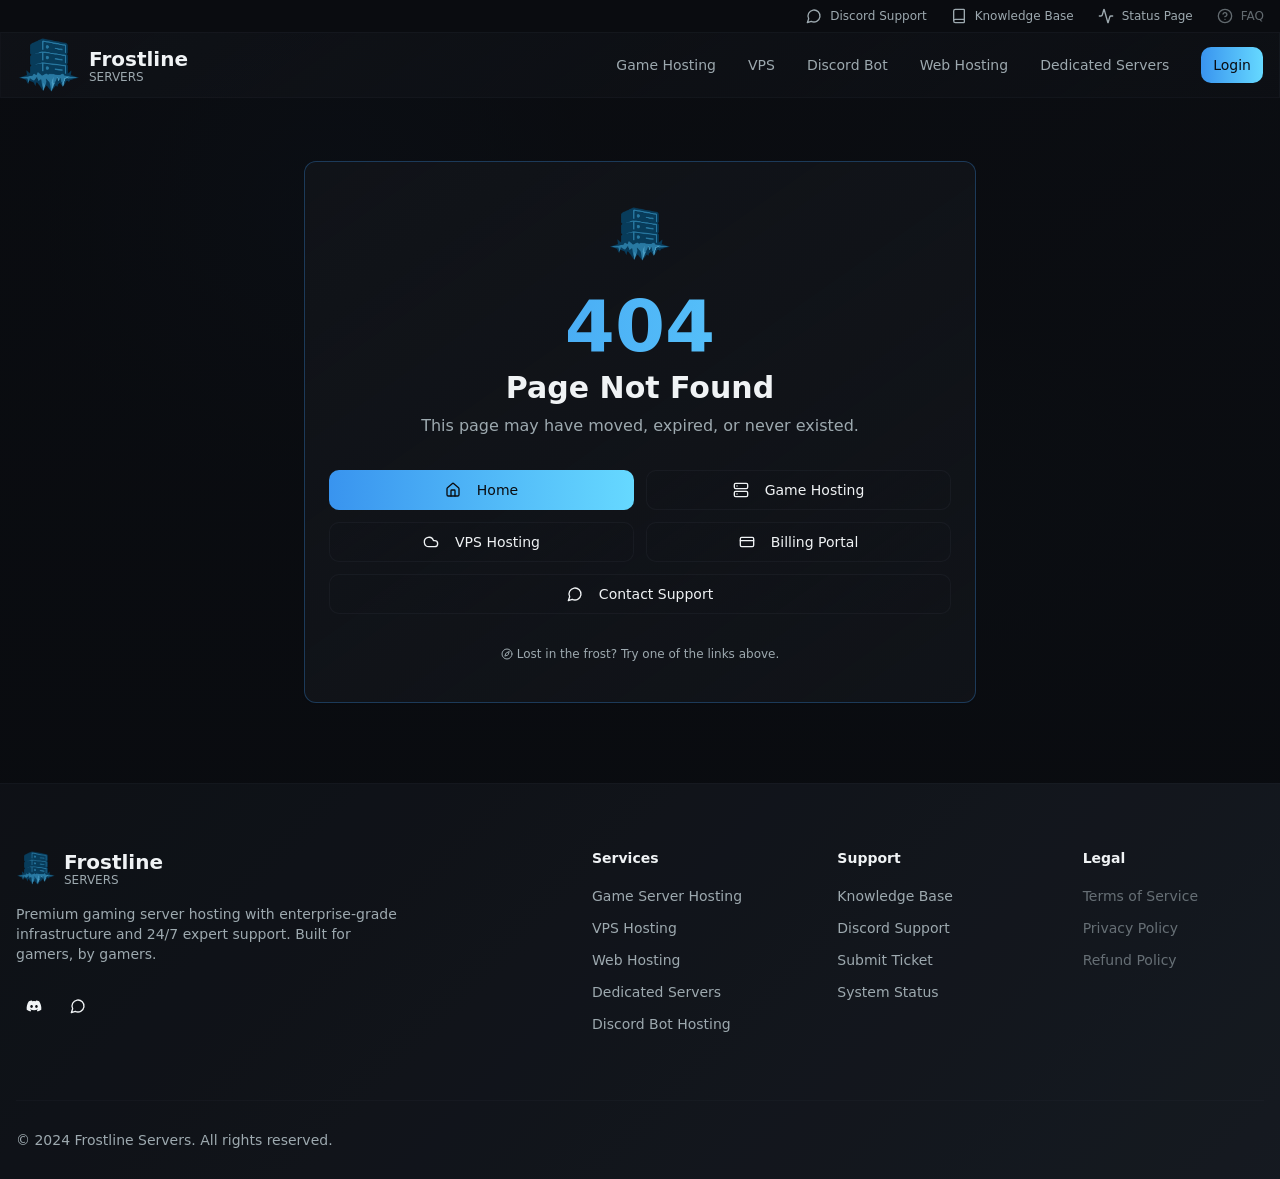
==== coming-soon/index.html @ c83dcc0a "deploy: Frostline-LLC/frostline-servers-dev@13a33208a42d5605c8e2b66c079daeca704dac40" ====
<!DOCTYPE html>
<html lang="en">
  <head>
  <meta charset="UTF-8" />
  <meta name="viewport" content="width=device-width, initial-scale=1.0" />
  <meta name="theme-color" content="#0b1220" />
  <title>Frostline Servers | Premium Game, VPS & Dedicated Hosting</title>
  <meta name="title" content="Frostline Servers | Premium Game, VPS & Dedicated Hosting" />
  <meta name="description" content="Premium Minecraft, VPS, Discord bot, web & dedicated server hosting. Ice-cold performance, DDoS protection, 24/7 uptime. Stay frosty with Frostline Servers." />
  <meta name="keywords" content="minecraft hosting, game server hosting, vps hosting, discord bot hosting, dedicated servers, web hosting, ddos protection, frostline servers" />
  <meta name="author" content="Frostline Servers" />
  <meta name="robots" content="index, follow, max-image-preview:large, max-snippet:-1, max-video-preview:-1" />
  <link rel="canonical" href="https://frostlineservers.tech/coming-soon" />

  <meta property="og:type" content="website" />
  <meta property="og:site_name" content="Frostline Servers" />
  <meta property="og:url" content="https://frostlineservers.tech/coming-soon" />
  <meta property="og:title" content="Frostline Servers | Premium Game, VPS & Dedicated Hosting" />
  <meta property="og:description" content="Premium Minecraft, VPS, Discord bot, web & dedicated server hosting. Ice-cold performance, DDoS protection, 24/7 uptime. Stay frosty with Frostline Servers." />
  <meta property="og:image" content="https://frostlineservers.tech/og-image.png" />
  <meta property="og:image:type" content="image/png" />
  <meta property="og:image:width" content="1200" />
  <meta property="og:image:height" content="630" />
  <meta property="og:locale" content="en_US" />

  <meta name="twitter:card" content="summary_large_image" />
  <meta name="twitter:site" content="@frostlineservers" />
  <meta name="twitter:title" content="Frostline Servers | Premium Game, VPS & Dedicated Hosting" />
  <meta name="twitter:description" content="Premium Minecraft, VPS, Discord bot, web & dedicated server hosting. Ice-cold performance, DDoS protection, 24/7 uptime." />
  <meta name="twitter:image" content="https://frostlineservers.tech/og-image.png" />

  <link rel="preconnect" href="https://fonts.googleapis.com" />
  <link rel="preconnect" href="https://fonts.gstatic.com" crossorigin />

  <script type="application/ld+json">
  {
    "@context": "https://schema.org",
    "@type": "Organization",
    "name": "Frostline Servers",
    "url": "https://frostlineservers.tech/",
    "logo": "https://frostlineservers.tech/og-image.png",
    "description": "Premium Minecraft, VPS, Discord bot, web and dedicated server hosting with DDoS protection and 24/7 uptime.",
    "sameAs": []
  }
  </script>
  <script type="application/ld+json">
  {
    "@context": "https://schema.org",
    "@type": "WebSite",
    "name": "Frostline Servers",
    "url": "https://frostlineservers.tech/",
    "potentialAction": {
      "@type": "SearchAction",
      "target": "https://frostlineservers.tech/?q={search_term_string}",
      "query-input": "required name=search_term_string"
    }
  }
  </script>
    <script type="module" crossorigin src="/assets/index-cB390qyG.js"></script>
    <link rel="stylesheet" crossorigin href="/assets/index-DUWXv3dr.css">
  </head>

  <body>
    <div id="root"></div>
  </body>
</html>
---- assets/index-DUWXv3dr.css ----
*,:before,:after{--tw-border-spacing-x: 0;--tw-border-spacing-y: 0;--tw-translate-x: 0;--tw-translate-y: 0;--tw-rotate: 0;--tw-skew-x: 0;--tw-skew-y: 0;--tw-scale-x: 1;--tw-scale-y: 1;--tw-pan-x: ;--tw-pan-y: ;--tw-pinch-zoom: ;--tw-scroll-snap-strictness: proximity;--tw-gradient-from-position: ;--tw-gradient-via-position: ;--tw-gradient-to-position: ;--tw-ordinal: ;--tw-slashed-zero: ;--tw-numeric-figure: ;--tw-numeric-spacing: ;--tw-numeric-fraction: ;--tw-ring-inset: ;--tw-ring-offset-width: 0px;--tw-ring-offset-color: #fff;--tw-ring-color: rgb(59 130 246 / .5);--tw-ring-offset-shadow: 0 0 #0000;--tw-ring-shadow: 0 0 #0000;--tw-shadow: 0 0 #0000;--tw-shadow-colored: 0 0 #0000;--tw-blur: ;--tw-brightness: ;--tw-contrast: ;--tw-grayscale: ;--tw-hue-rotate: ;--tw-invert: ;--tw-saturate: ;--tw-sepia: ;--tw-drop-shadow: ;--tw-backdrop-blur: ;--tw-backdrop-brightness: ;--tw-backdrop-contrast: ;--tw-backdrop-grayscale: ;--tw-backdrop-hue-rotate: ;--tw-backdrop-invert: ;--tw-backdrop-opacity: ;--tw-backdrop-saturate: ;--tw-backdrop-sepia: ;--tw-contain-size: ;--tw-contain-layout: ;--tw-contain-paint: ;--tw-contain-style: }::backdrop{--tw-border-spacing-x: 0;--tw-border-spacing-y: 0;--tw-translate-x: 0;--tw-translate-y: 0;--tw-rotate: 0;--tw-skew-x: 0;--tw-skew-y: 0;--tw-scale-x: 1;--tw-scale-y: 1;--tw-pan-x: ;--tw-pan-y: ;--tw-pinch-zoom: ;--tw-scroll-snap-strictness: proximity;--tw-gradient-from-position: ;--tw-gradient-via-position: ;--tw-gradient-to-position: ;--tw-ordinal: ;--tw-slashed-zero: ;--tw-numeric-figure: ;--tw-numeric-spacing: ;--tw-numeric-fraction: ;--tw-ring-inset: ;--tw-ring-offset-width: 0px;--tw-ring-offset-color: #fff;--tw-ring-color: rgb(59 130 246 / .5);--tw-ring-offset-shadow: 0 0 #0000;--tw-ring-shadow: 0 0 #0000;--tw-shadow: 0 0 #0000;--tw-shadow-colored: 0 0 #0000;--tw-blur: ;--tw-brightness: ;--tw-contrast: ;--tw-grayscale: ;--tw-hue-rotate: ;--tw-invert: ;--tw-saturate: ;--tw-sepia: ;--tw-drop-shadow: ;--tw-backdrop-blur: ;--tw-backdrop-brightness: ;--tw-backdrop-contrast: ;--tw-backdrop-grayscale: ;--tw-backdrop-hue-rotate: ;--tw-backdrop-invert: ;--tw-backdrop-opacity: ;--tw-backdrop-saturate: ;--tw-backdrop-sepia: ;--tw-contain-size: ;--tw-contain-layout: ;--tw-contain-paint: ;--tw-contain-style: }*,:before,:after{box-sizing:border-box;border-width:0;border-style:solid;border-color:#e5e7eb}:before,:after{--tw-content: ""}html,:host{line-height:1.5;-webkit-text-size-adjust:100%;-moz-tab-size:4;-o-tab-size:4;tab-size:4;font-family:ui-sans-serif,system-ui,sans-serif,"Apple Color Emoji","Segoe UI Emoji",Segoe UI Symbol,"Noto Color Emoji";font-feature-settings:normal;font-variation-settings:normal;-webkit-tap-highlight-color:transparent}body{margin:0;line-height:inherit}hr{height:0;color:inherit;border-top-width:1px}abbr:where([title]){-webkit-text-decoration:underline dotted;text-decoration:underline dotted}h1,h2,h3,h4,h5,h6{font-size:inherit;font-weight:inherit}a{color:inherit;text-decoration:inherit}b,strong{font-weight:bolder}code,kbd,samp,pre{font-family:ui-monospace,SFMono-Regular,Menlo,Monaco,Consolas,Liberation Mono,Courier New,monospace;font-feature-settings:normal;font-variation-settings:normal;font-size:1em}small{font-size:80%}sub,sup{font-size:75%;line-height:0;position:relative;vertical-align:baseline}sub{bottom:-.25em}sup{top:-.5em}table{text-indent:0;border-color:inherit;border-collapse:collapse}button,input,optgroup,select,textarea{font-family:inherit;font-feature-settings:inherit;font-variation-settings:inherit;font-size:100%;font-weight:inherit;line-height:inherit;letter-spacing:inherit;color:inherit;margin:0;padding:0}button,select{text-transform:none}button,input:where([type=button]),input:where([type=reset]),input:where([type=submit]){-webkit-appearance:button;background-color:transparent;background-image:none}:-moz-focusring{outline:auto}:-moz-ui-invalid{box-shadow:none}progress{vertical-align:baseline}::-webkit-inner-spin-button,::-webkit-outer-spin-button{height:auto}[type=search]{-webkit-appearance:textfield;outline-offset:-2px}::-webkit-search-decoration{-webkit-appearance:none}::-webkit-file-upload-button{-webkit-appearance:button;font:inherit}summary{display:list-item}blockquote,dl,dd,h1,h2,h3,h4,h5,h6,hr,figure,p,pre{margin:0}fieldset{margin:0;padding:0}legend{padding:0}ol,ul,menu{list-style:none;margin:0;padding:0}dialog{padding:0}textarea{resize:vertical}input::-moz-placeholder,textarea::-moz-placeholder{opacity:1;color:#9ca3af}input::placeholder,textarea::placeholder{opacity:1;color:#9ca3af}button,[role=button]{cursor:pointer}:disabled{cursor:default}img,svg,video,canvas,audio,iframe,embed,object{display:block;vertical-align:middle}img,video{max-width:100%;height:auto}[hidden]:where(:not([hidden=until-found])){display:none}:root{--background: 220 25% 5%;--foreground: 200 20% 95%;--card: 220 20% 8%;--card-foreground: 200 15% 92%;--popover: 220 20% 8%;--popover-foreground: 200 15% 92%;--primary: 210 85% 58%;--primary-foreground: 220 25% 5%;--secondary: 220 15% 15%;--secondary-foreground: 200 15% 85%;--muted: 220 15% 12%;--muted-foreground: 200 10% 65%;--accent: 195 100% 70%;--accent-foreground: 220 25% 5%;--destructive: 0 75% 60%;--destructive-foreground: 200 15% 95%;--border: 220 15% 20%;--input: 220 15% 18%;--ring: 210 85% 58%;--frost-blue: 210 85% 58%;--frost-light: 195 100% 70%;--ice-white: 200 20% 95%;--deep-frost: 220 25% 5%;--glacier: 215 20% 12%;--gradient-frost: linear-gradient(135deg, hsl(210 85% 58%) 0%, hsl(195 100% 70%) 100%);--gradient-hero: linear-gradient(135deg, hsl(220 25% 5%) 0%, hsl(220 20% 8%) 50%, hsl(215 20% 12%) 100%);--gradient-card: linear-gradient(145deg, hsl(220 20% 8%) 0%, hsl(220 15% 12%) 100%);--shadow-frost: 0 4px 20px hsl(210 85% 58% / .15);--shadow-deep: 0 10px 40px hsl(220 25% 5% / .5);--shadow-glow: 0 0 30px hsl(195 100% 70% / .3);--radius: .75rem;--sidebar-background: 0 0% 98%;--sidebar-foreground: 240 5.3% 26.1%;--sidebar-primary: 240 5.9% 10%;--sidebar-primary-foreground: 0 0% 98%;--sidebar-accent: 240 4.8% 95.9%;--sidebar-accent-foreground: 240 5.9% 10%;--sidebar-border: 220 13% 91%;--sidebar-ring: 217.2 91.2% 59.8%}.light{--background: 200 30% 98%;--foreground: 220 25% 15%;--card: 200 20% 95%;--card-foreground: 220 25% 15%;--popover: 200 20% 95%;--popover-foreground: 220 25% 15%;--primary: 210 85% 58%;--primary-foreground: 200 30% 98%;--secondary: 200 15% 90%;--secondary-foreground: 220 25% 15%;--muted: 200 15% 88%;--muted-foreground: 220 15% 45%;--accent: 195 100% 70%;--accent-foreground: 220 25% 15%;--destructive: 0 75% 60%;--destructive-foreground: 200 30% 98%;--border: 200 15% 85%;--input: 200 15% 88%;--ring: 210 85% 58%;--gradient-frost: linear-gradient(135deg, hsl(210 85% 58%) 0%, hsl(195 100% 70%) 100%);--gradient-hero: linear-gradient(135deg, hsl(200 30% 98%) 0%, hsl(200 20% 95%) 50%, hsl(200 15% 90%) 100%);--gradient-card: linear-gradient(145deg, hsl(200 20% 95%) 0%, hsl(200 15% 88%) 100%);--shadow-frost: 0 4px 20px hsl(210 85% 58% / .15);--shadow-deep: 0 10px 40px hsl(220 25% 5% / .1);--shadow-glow: 0 0 30px hsl(195 100% 70% / .2);--sidebar-background: 240 5.9% 10%;--sidebar-foreground: 240 4.8% 95.9%;--sidebar-primary: 224.3 76.3% 48%;--sidebar-primary-foreground: 0 0% 100%;--sidebar-accent: 240 3.7% 15.9%;--sidebar-accent-foreground: 240 4.8% 95.9%;--sidebar-border: 240 3.7% 15.9%;--sidebar-ring: 217.2 91.2% 59.8%}*{border-color:hsl(var(--border))}body{background-color:hsl(var(--background));font-family:ui-sans-serif,system-ui,sans-serif,"Apple Color Emoji","Segoe UI Emoji",Segoe UI Symbol,"Noto Color Emoji";color:hsl(var(--foreground));-webkit-font-smoothing:antialiased;-moz-osx-font-smoothing:grayscale;background:var(--gradient-hero)}.frost-glow{box-shadow:var(--shadow-glow);transition:all .3s ease}.frost-glow:hover{box-shadow:var(--shadow-frost),var(--shadow-glow);transform:translateY(-1px)}.hero-pattern{background-image:radial-gradient(circle at 25% 25%,hsl(210 85% 58% / .1) 0%,transparent 25%),radial-gradient(circle at 75% 75%,hsl(195 100% 70% / .1) 0%,transparent 25%)}.animated-gradient{background:var(--gradient-frost);background-size:200% 200%;animation:gradientShift 6s ease infinite}@keyframes gradientShift{0%,to{background-position:0% 50%}50%{background-position:100% 50%}}.glass-effect{background:linear-gradient(145deg,hsl(var(--card) / .8),hsl(var(--card) / .4));border:1px solid hsl(var(--border) / .3)}.container{width:100%;margin-right:auto;margin-left:auto;padding-right:2rem;padding-left:2rem}@media (min-width: 1400px){.container{max-width:1400px}}.sr-only{position:absolute;width:1px;height:1px;padding:0;margin:-1px;overflow:hidden;clip:rect(0,0,0,0);white-space:nowrap;border-width:0}.pointer-events-none{pointer-events:none}.pointer-events-auto{pointer-events:auto}.visible{visibility:visible}.invisible{visibility:hidden}.fixed{position:fixed}.absolute{position:absolute}.relative{position:relative}.inset-0{top:0;right:0;bottom:0;left:0}.inset-x-0{left:0;right:0}.inset-y-0{top:0;bottom:0}.-bottom-12{bottom:-3rem}.-left-12{left:-3rem}.-right-12{right:-3rem}.-top-12{top:-3rem}.-top-3{top:-.75rem}.bottom-0{bottom:0}.left-0{left:0}.left-1{left:.25rem}.left-1\/2{left:50%}.left-2{left:.5rem}.left-3{left:.75rem}.left-\[50\%\]{left:50%}.right-0{right:0}.right-1{right:.25rem}.right-2{right:.5rem}.right-3{right:.75rem}.right-4{right:1rem}.top-0{top:0}.top-1\.5{top:.375rem}.top-1\/2{top:50%}.top-2{top:.5rem}.top-3\.5{top:.875rem}.top-4{top:1rem}.top-8{top:2rem}.top-\[1px\]{top:1px}.top-\[50\%\]{top:50%}.top-\[60\%\]{top:60%}.top-full{top:100%}.z-10{z-index:10}.z-20{z-index:20}.z-50{z-index:50}.z-\[100\]{z-index:100}.z-\[1\]{z-index:1}.-mx-1{margin-left:-.25rem;margin-right:-.25rem}.mx-2{margin-left:.5rem;margin-right:.5rem}.mx-3\.5{margin-left:.875rem;margin-right:.875rem}.mx-auto{margin-left:auto;margin-right:auto}.my-0\.5{margin-top:.125rem;margin-bottom:.125rem}.my-1{margin-top:.25rem;margin-bottom:.25rem}.-ml-4{margin-left:-1rem}.-mt-1{margin-top:-.25rem}.-mt-4{margin-top:-1rem}.mb-1{margin-bottom:.25rem}.mb-12{margin-bottom:3rem}.mb-16{margin-bottom:4rem}.mb-2{margin-bottom:.5rem}.mb-4{margin-bottom:1rem}.mb-6{margin-bottom:1.5rem}.mb-8{margin-bottom:2rem}.ml-1{margin-left:.25rem}.ml-2{margin-left:.5rem}.ml-4{margin-left:1rem}.ml-auto{margin-left:auto}.mr-1{margin-right:.25rem}.mr-2{margin-right:.5rem}.mt-0\.5{margin-top:.125rem}.mt-1\.5{margin-top:.375rem}.mt-12{margin-top:3rem}.mt-2{margin-top:.5rem}.mt-20{margin-top:5rem}.mt-24{margin-top:6rem}.mt-4{margin-top:1rem}.mt-6{margin-top:1.5rem}.mt-auto{margin-top:auto}.block{display:block}.inline-block{display:inline-block}.flex{display:flex}.inline-flex{display:inline-flex}.table{display:table}.grid{display:grid}.hidden{display:none}.aspect-square{aspect-ratio:1 / 1}.aspect-video{aspect-ratio:16 / 9}.size-4{width:1rem;height:1rem}.h-1\.5{height:.375rem}.h-10{height:2.5rem}.h-11{height:2.75rem}.h-12{height:3rem}.h-16{height:4rem}.h-2{height:.5rem}.h-2\.5{height:.625rem}.h-3{height:.75rem}.h-3\.5{height:.875rem}.h-4{height:1rem}.h-5{height:1.25rem}.h-6{height:1.5rem}.h-7{height:1.75rem}.h-8{height:2rem}.h-9{height:2.25rem}.h-\[1px\]{height:1px}.h-\[var\(--radix-navigation-menu-viewport-height\)\]{height:var(--radix-navigation-menu-viewport-height)}.h-\[var\(--radix-select-trigger-height\)\]{height:var(--radix-select-trigger-height)}.h-auto{height:auto}.h-full{height:100%}.h-px{height:1px}.h-svh{height:100svh}.max-h-96{max-height:24rem}.max-h-\[300px\]{max-height:300px}.max-h-screen{max-height:100vh}.min-h-0{min-height:0px}.min-h-\[80px\]{min-height:80px}.min-h-screen{min-height:100vh}.min-h-svh{min-height:100svh}.w-0{width:0px}.w-1{width:.25rem}.w-10{width:2.5rem}.w-11{width:2.75rem}.w-12{width:3rem}.w-16{width:4rem}.w-2{width:.5rem}.w-2\.5{width:.625rem}.w-3{width:.75rem}.w-3\.5{width:.875rem}.w-3\/4{width:75%}.w-4{width:1rem}.w-5{width:1.25rem}.w-6{width:1.5rem}.w-64{width:16rem}.w-7{width:1.75rem}.w-72{width:18rem}.w-8{width:2rem}.w-9{width:2.25rem}.w-\[--sidebar-width\]{width:var(--sidebar-width)}.w-\[100px\]{width:100px}.w-\[1px\]{width:1px}.w-\[600px\]{width:600px}.w-auto{width:auto}.w-full{width:100%}.w-max{width:-moz-max-content;width:max-content}.w-px{width:1px}.min-w-0{min-width:0px}.min-w-5{min-width:1.25rem}.min-w-\[12rem\]{min-width:12rem}.min-w-\[8rem\]{min-width:8rem}.min-w-\[var\(--radix-select-trigger-width\)\]{min-width:var(--radix-select-trigger-width)}.max-w-2xl{max-width:42rem}.max-w-3xl{max-width:48rem}.max-w-4xl{max-width:56rem}.max-w-5xl{max-width:64rem}.max-w-6xl{max-width:72rem}.max-w-\[--skeleton-width\]{max-width:var(--skeleton-width)}.max-w-lg{max-width:32rem}.max-w-max{max-width:-moz-max-content;max-width:max-content}.max-w-md{max-width:28rem}.max-w-sm{max-width:24rem}.max-w-xl{max-width:36rem}.flex-1{flex:1 1 0%}.flex-shrink-0,.shrink-0{flex-shrink:0}.grow{flex-grow:1}.grow-0{flex-grow:0}.basis-full{flex-basis:100%}.caption-bottom{caption-side:bottom}.border-collapse{border-collapse:collapse}.-translate-x-1\/2{--tw-translate-x: -50%;transform:translate(var(--tw-translate-x),var(--tw-translate-y)) rotate(var(--tw-rotate)) skew(var(--tw-skew-x)) skewY(var(--tw-skew-y)) scaleX(var(--tw-scale-x)) scaleY(var(--tw-scale-y))}.-translate-x-px{--tw-translate-x: -1px;transform:translate(var(--tw-translate-x),var(--tw-translate-y)) rotate(var(--tw-rotate)) skew(var(--tw-skew-x)) skewY(var(--tw-skew-y)) scaleX(var(--tw-scale-x)) scaleY(var(--tw-scale-y))}.-translate-y-1\/2{--tw-translate-y: -50%;transform:translate(var(--tw-translate-x),var(--tw-translate-y)) rotate(var(--tw-rotate)) skew(var(--tw-skew-x)) skewY(var(--tw-skew-y)) scaleX(var(--tw-scale-x)) scaleY(var(--tw-scale-y))}.translate-x-\[-50\%\]{--tw-translate-x: -50%;transform:translate(var(--tw-translate-x),var(--tw-translate-y)) rotate(var(--tw-rotate)) skew(var(--tw-skew-x)) skewY(var(--tw-skew-y)) scaleX(var(--tw-scale-x)) scaleY(var(--tw-scale-y))}.translate-x-px{--tw-translate-x: 1px;transform:translate(var(--tw-translate-x),var(--tw-translate-y)) rotate(var(--tw-rotate)) skew(var(--tw-skew-x)) skewY(var(--tw-skew-y)) scaleX(var(--tw-scale-x)) scaleY(var(--tw-scale-y))}.translate-y-\[-50\%\]{--tw-translate-y: -50%;transform:translate(var(--tw-translate-x),var(--tw-translate-y)) rotate(var(--tw-rotate)) skew(var(--tw-skew-x)) skewY(var(--tw-skew-y)) scaleX(var(--tw-scale-x)) scaleY(var(--tw-scale-y))}.rotate-45{--tw-rotate: 45deg;transform:translate(var(--tw-translate-x),var(--tw-translate-y)) rotate(var(--tw-rotate)) skew(var(--tw-skew-x)) skewY(var(--tw-skew-y)) scaleX(var(--tw-scale-x)) scaleY(var(--tw-scale-y))}.rotate-90{--tw-rotate: 90deg;transform:translate(var(--tw-translate-x),var(--tw-translate-y)) rotate(var(--tw-rotate)) skew(var(--tw-skew-x)) skewY(var(--tw-skew-y)) scaleX(var(--tw-scale-x)) scaleY(var(--tw-scale-y))}.transform{transform:translate(var(--tw-translate-x),var(--tw-translate-y)) rotate(var(--tw-rotate)) skew(var(--tw-skew-x)) skewY(var(--tw-skew-y)) scaleX(var(--tw-scale-x)) scaleY(var(--tw-scale-y))}@keyframes fade-in{0%{opacity:0;transform:translateY(10px)}to{opacity:1;transform:translateY(0)}}.animate-fade-in{animation:fade-in .5s ease-out}@keyframes pulse{50%{opacity:.5}}.animate-pulse{animation:pulse 2s cubic-bezier(.4,0,.6,1) infinite}@keyframes spin{to{transform:rotate(360deg)}}.animate-spin{animation:spin 1s linear infinite}.cursor-default{cursor:default}.cursor-not-allowed{cursor:not-allowed}.cursor-pointer{cursor:pointer}.touch-none{touch-action:none}.select-none{-webkit-user-select:none;-moz-user-select:none;user-select:none}.list-none{list-style-type:none}.grid-cols-1{grid-template-columns:repeat(1,minmax(0,1fr))}.grid-cols-2{grid-template-columns:repeat(2,minmax(0,1fr))}.flex-row{flex-direction:row}.flex-col{flex-direction:column}.flex-col-reverse{flex-direction:column-reverse}.flex-wrap{flex-wrap:wrap}.items-start{align-items:flex-start}.items-end{align-items:flex-end}.items-center{align-items:center}.items-stretch{align-items:stretch}.justify-end{justify-content:flex-end}.justify-center{justify-content:center}.justify-between{justify-content:space-between}.gap-1{gap:.25rem}.gap-1\.5{gap:.375rem}.gap-16{gap:4rem}.gap-2{gap:.5rem}.gap-3{gap:.75rem}.gap-4{gap:1rem}.gap-6{gap:1.5rem}.gap-8{gap:2rem}.space-x-1>:not([hidden])~:not([hidden]){--tw-space-x-reverse: 0;margin-right:calc(.25rem * var(--tw-space-x-reverse));margin-left:calc(.25rem * calc(1 - var(--tw-space-x-reverse)))}.space-x-2>:not([hidden])~:not([hidden]){--tw-space-x-reverse: 0;margin-right:calc(.5rem * var(--tw-space-x-reverse));margin-left:calc(.5rem * calc(1 - var(--tw-space-x-reverse)))}.space-x-3>:not([hidden])~:not([hidden]){--tw-space-x-reverse: 0;margin-right:calc(.75rem * var(--tw-space-x-reverse));margin-left:calc(.75rem * calc(1 - var(--tw-space-x-reverse)))}.space-x-4>:not([hidden])~:not([hidden]){--tw-space-x-reverse: 0;margin-right:calc(1rem * var(--tw-space-x-reverse));margin-left:calc(1rem * calc(1 - var(--tw-space-x-reverse)))}.space-x-6>:not([hidden])~:not([hidden]){--tw-space-x-reverse: 0;margin-right:calc(1.5rem * var(--tw-space-x-reverse));margin-left:calc(1.5rem * calc(1 - var(--tw-space-x-reverse)))}.space-x-8>:not([hidden])~:not([hidden]){--tw-space-x-reverse: 0;margin-right:calc(2rem * var(--tw-space-x-reverse));margin-left:calc(2rem * calc(1 - var(--tw-space-x-reverse)))}.space-y-1>:not([hidden])~:not([hidden]){--tw-space-y-reverse: 0;margin-top:calc(.25rem * calc(1 - var(--tw-space-y-reverse)));margin-bottom:calc(.25rem * var(--tw-space-y-reverse))}.space-y-1\.5>:not([hidden])~:not([hidden]){--tw-space-y-reverse: 0;margin-top:calc(.375rem * calc(1 - var(--tw-space-y-reverse)));margin-bottom:calc(.375rem * var(--tw-space-y-reverse))}.space-y-2>:not([hidden])~:not([hidden]){--tw-space-y-reverse: 0;margin-top:calc(.5rem * calc(1 - var(--tw-space-y-reverse)));margin-bottom:calc(.5rem * var(--tw-space-y-reverse))}.space-y-3>:not([hidden])~:not([hidden]){--tw-space-y-reverse: 0;margin-top:calc(.75rem * calc(1 - var(--tw-space-y-reverse)));margin-bottom:calc(.75rem * var(--tw-space-y-reverse))}.space-y-4>:not([hidden])~:not([hidden]){--tw-space-y-reverse: 0;margin-top:calc(1rem * calc(1 - var(--tw-space-y-reverse)));margin-bottom:calc(1rem * var(--tw-space-y-reverse))}.space-y-6>:not([hidden])~:not([hidden]){--tw-space-y-reverse: 0;margin-top:calc(1.5rem * calc(1 - var(--tw-space-y-reverse)));margin-bottom:calc(1.5rem * var(--tw-space-y-reverse))}.space-y-8>:not([hidden])~:not([hidden]){--tw-space-y-reverse: 0;margin-top:calc(2rem * calc(1 - var(--tw-space-y-reverse)));margin-bottom:calc(2rem * var(--tw-space-y-reverse))}.overflow-auto{overflow:auto}.overflow-hidden{overflow:hidden}.overflow-y-auto{overflow-y:auto}.overflow-x-hidden{overflow-x:hidden}.whitespace-nowrap{white-space:nowrap}.break-words{overflow-wrap:break-word}.rounded-\[2px\]{border-radius:2px}.rounded-\[inherit\]{border-radius:inherit}.rounded-full{border-radius:9999px}.rounded-lg{border-radius:var(--radius)}.rounded-md{border-radius:calc(var(--radius) - 2px)}.rounded-sm{border-radius:calc(var(--radius) - 4px)}.rounded-xl{border-radius:.75rem}.rounded-t-\[10px\]{border-top-left-radius:10px;border-top-right-radius:10px}.rounded-tl-sm{border-top-left-radius:calc(var(--radius) - 4px)}.border{border-width:1px}.border-0{border-width:0px}.border-2{border-width:2px}.border-\[1\.5px\]{border-width:1.5px}.border-y{border-top-width:1px;border-bottom-width:1px}.border-b{border-bottom-width:1px}.border-l{border-left-width:1px}.border-r{border-right-width:1px}.border-t{border-top-width:1px}.border-dashed{border-style:dashed}.border-\[--color-border\]{border-color:var(--color-border)}.border-border{border-color:hsl(var(--border))}.border-border\/10{border-color:hsl(var(--border) / .1)}.border-border\/20{border-color:hsl(var(--border) / .2)}.border-border\/30{border-color:hsl(var(--border) / .3)}.border-border\/50{border-color:hsl(var(--border) / .5)}.border-destructive{border-color:hsl(var(--destructive))}.border-destructive\/50{border-color:hsl(var(--destructive) / .5)}.border-frost{border-color:hsl(var(--frost-blue))}.border-frost\/30{border-color:hsl(var(--frost-blue) / .3)}.border-input{border-color:hsl(var(--input))}.border-primary{border-color:hsl(var(--primary))}.border-sidebar-border{border-color:hsl(var(--sidebar-border))}.border-transparent{border-color:transparent}.border-l-transparent{border-left-color:transparent}.border-t-transparent{border-top-color:transparent}.bg-\[--color-bg\]{background-color:var(--color-bg)}.bg-accent{background-color:hsl(var(--accent))}.bg-accent\/20{background-color:hsl(var(--accent) / .2)}.bg-background{background-color:hsl(var(--background))}.bg-background\/95{background-color:hsl(var(--background) / .95)}.bg-black\/60{background-color:#0009}.bg-black\/80{background-color:#000c}.bg-border{background-color:hsl(var(--border))}.bg-card{background-color:hsl(var(--card))}.bg-card\/30{background-color:hsl(var(--card) / .3)}.bg-card\/50{background-color:hsl(var(--card) / .5)}.bg-destructive{background-color:hsl(var(--destructive))}.bg-destructive\/10{background-color:hsl(var(--destructive) / .1)}.bg-foreground{background-color:hsl(var(--foreground))}.bg-frost\/5{background-color:hsl(var(--frost-blue) / .05)}.bg-muted{background-color:hsl(var(--muted))}.bg-muted\/50{background-color:hsl(var(--muted) / .5)}.bg-muted\/80{background-color:hsl(var(--muted) / .8)}.bg-popover{background-color:hsl(var(--popover))}.bg-primary{background-color:hsl(var(--primary))}.bg-secondary{background-color:hsl(var(--secondary))}.bg-sidebar{background-color:hsl(var(--sidebar-background))}.bg-sidebar-border{background-color:hsl(var(--sidebar-border))}.bg-transparent{background-color:transparent}.bg-gradient-to-b{background-image:linear-gradient(to bottom,var(--tw-gradient-stops))}.bg-gradient-to-r{background-image:linear-gradient(to right,var(--tw-gradient-stops))}.from-background\/80{--tw-gradient-from: hsl(var(--background) / .8) var(--tw-gradient-from-position);--tw-gradient-to: hsl(var(--background) / 0) var(--tw-gradient-to-position);--tw-gradient-stops: var(--tw-gradient-from), var(--tw-gradient-to)}.from-foreground{--tw-gradient-from: hsl(var(--foreground)) var(--tw-gradient-from-position);--tw-gradient-to: hsl(var(--foreground) / 0) var(--tw-gradient-to-position);--tw-gradient-stops: var(--tw-gradient-from), var(--tw-gradient-to)}.from-frost{--tw-gradient-from: hsl(var(--frost-blue)) var(--tw-gradient-from-position);--tw-gradient-to: hsl(var(--frost-blue) / 0) var(--tw-gradient-to-position);--tw-gradient-stops: var(--tw-gradient-from), var(--tw-gradient-to)}.from-frost\/20{--tw-gradient-from: hsl(var(--frost-blue) / .2) var(--tw-gradient-from-position);--tw-gradient-to: hsl(var(--frost-blue) / 0) var(--tw-gradient-to-position);--tw-gradient-stops: var(--tw-gradient-from), var(--tw-gradient-to)}.via-accent{--tw-gradient-to: hsl(var(--accent) / 0) var(--tw-gradient-to-position);--tw-gradient-stops: var(--tw-gradient-from), hsl(var(--accent)) var(--tw-gradient-via-position), var(--tw-gradient-to)}.to-background{--tw-gradient-to: hsl(var(--background)) var(--tw-gradient-to-position)}.to-frost-light{--tw-gradient-to: hsl(var(--frost-light)) var(--tw-gradient-to-position)}.to-frost-light\/20{--tw-gradient-to: hsl(var(--frost-light) / .2) var(--tw-gradient-to-position)}.bg-clip-text{-webkit-background-clip:text;background-clip:text}.fill-current{fill:currentColor}.object-contain{-o-object-fit:contain;object-fit:contain}.object-cover{-o-object-fit:cover;object-fit:cover}.p-0{padding:0}.p-1{padding:.25rem}.p-2{padding:.5rem}.p-3{padding:.75rem}.p-4{padding:1rem}.p-6{padding:1.5rem}.p-8{padding:2rem}.p-\[1px\]{padding:1px}.px-1{padding-left:.25rem;padding-right:.25rem}.px-2{padding-left:.5rem;padding-right:.5rem}.px-2\.5{padding-left:.625rem;padding-right:.625rem}.px-3{padding-left:.75rem;padding-right:.75rem}.px-4{padding-left:1rem;padding-right:1rem}.px-5{padding-left:1.25rem;padding-right:1.25rem}.px-6{padding-left:1.5rem;padding-right:1.5rem}.px-8{padding-left:2rem;padding-right:2rem}.py-0\.5{padding-top:.125rem;padding-bottom:.125rem}.py-1{padding-top:.25rem;padding-bottom:.25rem}.py-1\.5{padding-top:.375rem;padding-bottom:.375rem}.py-16{padding-top:4rem;padding-bottom:4rem}.py-2{padding-top:.5rem;padding-bottom:.5rem}.py-20{padding-top:5rem;padding-bottom:5rem}.py-3{padding-top:.75rem;padding-bottom:.75rem}.py-4{padding-top:1rem;padding-bottom:1rem}.py-6{padding-top:1.5rem;padding-bottom:1.5rem}.pb-10{padding-bottom:2.5rem}.pb-16{padding-bottom:4rem}.pb-2{padding-bottom:.5rem}.pb-20{padding-bottom:5rem}.pb-3{padding-bottom:.75rem}.pb-4{padding-bottom:1rem}.pb-6{padding-bottom:1.5rem}.pl-10{padding-left:2.5rem}.pl-2\.5{padding-left:.625rem}.pl-4{padding-left:1rem}.pl-8{padding-left:2rem}.pr-2{padding-right:.5rem}.pr-2\.5{padding-right:.625rem}.pr-8{padding-right:2rem}.pt-0{padding-top:0}.pt-1{padding-top:.25rem}.pt-10{padding-top:2.5rem}.pt-16{padding-top:4rem}.pt-2{padding-top:.5rem}.pt-20{padding-top:5rem}.pt-3{padding-top:.75rem}.pt-32{padding-top:8rem}.pt-4{padding-top:1rem}.text-left{text-align:left}.text-center{text-align:center}.text-right{text-align:right}.align-middle{vertical-align:middle}.font-mono{font-family:ui-monospace,SFMono-Regular,Menlo,Monaco,Consolas,Liberation Mono,Courier New,monospace}.text-2xl{font-size:1.5rem;line-height:2rem}.text-3xl{font-size:1.875rem;line-height:2.25rem}.text-4xl{font-size:2.25rem;line-height:2.5rem}.text-7xl{font-size:4.5rem;line-height:1}.text-\[0\.8rem\]{font-size:.8rem}.text-base{font-size:1rem;line-height:1.5rem}.text-lg{font-size:1.125rem;line-height:1.75rem}.text-sm{font-size:.875rem;line-height:1.25rem}.text-xl{font-size:1.25rem;line-height:1.75rem}.text-xs{font-size:.75rem;line-height:1rem}.font-bold{font-weight:700}.font-medium{font-weight:500}.font-normal{font-weight:400}.font-semibold{font-weight:600}.italic{font-style:italic}.tabular-nums{--tw-numeric-spacing: tabular-nums;font-variant-numeric:var(--tw-ordinal) var(--tw-slashed-zero) var(--tw-numeric-figure) var(--tw-numeric-spacing) var(--tw-numeric-fraction)}.leading-none{line-height:1}.leading-relaxed{line-height:1.625}.tracking-tight{letter-spacing:-.025em}.tracking-widest{letter-spacing:.1em}.text-accent{color:hsl(var(--accent))}.text-accent-foreground{color:hsl(var(--accent-foreground))}.text-card-foreground{color:hsl(var(--card-foreground))}.text-current{color:currentColor}.text-destructive{color:hsl(var(--destructive))}.text-destructive-foreground{color:hsl(var(--destructive-foreground))}.text-foreground{color:hsl(var(--foreground))}.text-foreground\/50{color:hsl(var(--foreground) / .5)}.text-frost{color:hsl(var(--frost-blue))}.text-muted-foreground{color:hsl(var(--muted-foreground))}.text-popover-foreground{color:hsl(var(--popover-foreground))}.text-primary{color:hsl(var(--primary))}.text-primary-foreground{color:hsl(var(--primary-foreground))}.text-secondary-foreground{color:hsl(var(--secondary-foreground))}.text-sidebar-foreground{color:hsl(var(--sidebar-foreground))}.text-sidebar-foreground\/70{color:hsl(var(--sidebar-foreground) / .7)}.text-transparent{color:transparent}.underline-offset-4{text-underline-offset:4px}.opacity-0{opacity:0}.opacity-100{opacity:1}.opacity-50{opacity:.5}.opacity-60{opacity:.6}.opacity-70{opacity:.7}.opacity-90{opacity:.9}.shadow-\[0_0_0_1px_hsl\(var\(--sidebar-border\)\)\]{--tw-shadow: 0 0 0 1px hsl(var(--sidebar-border));--tw-shadow-colored: 0 0 0 1px var(--tw-shadow-color);box-shadow:var(--tw-ring-offset-shadow, 0 0 #0000),var(--tw-ring-shadow, 0 0 #0000),var(--tw-shadow)}.shadow-lg{--tw-shadow: 0 10px 15px -3px rgb(0 0 0 / .1), 0 4px 6px -4px rgb(0 0 0 / .1);--tw-shadow-colored: 0 10px 15px -3px var(--tw-shadow-color), 0 4px 6px -4px var(--tw-shadow-color);box-shadow:var(--tw-ring-offset-shadow, 0 0 #0000),var(--tw-ring-shadow, 0 0 #0000),var(--tw-shadow)}.shadow-md{--tw-shadow: 0 4px 6px -1px rgb(0 0 0 / .1), 0 2px 4px -2px rgb(0 0 0 / .1);--tw-shadow-colored: 0 4px 6px -1px var(--tw-shadow-color), 0 2px 4px -2px var(--tw-shadow-color);box-shadow:var(--tw-ring-offset-shadow, 0 0 #0000),var(--tw-ring-shadow, 0 0 #0000),var(--tw-shadow)}.shadow-none{--tw-shadow: 0 0 #0000;--tw-shadow-colored: 0 0 #0000;box-shadow:var(--tw-ring-offset-shadow, 0 0 #0000),var(--tw-ring-shadow, 0 0 #0000),var(--tw-shadow)}.shadow-sm{--tw-shadow: 0 1px 2px 0 rgb(0 0 0 / .05);--tw-shadow-colored: 0 1px 2px 0 var(--tw-shadow-color);box-shadow:var(--tw-ring-offset-shadow, 0 0 #0000),var(--tw-ring-shadow, 0 0 #0000),var(--tw-shadow)}.shadow-xl{--tw-shadow: 0 20px 25px -5px rgb(0 0 0 / .1), 0 8px 10px -6px rgb(0 0 0 / .1);--tw-shadow-colored: 0 20px 25px -5px var(--tw-shadow-color), 0 8px 10px -6px var(--tw-shadow-color);box-shadow:var(--tw-ring-offset-shadow, 0 0 #0000),var(--tw-ring-shadow, 0 0 #0000),var(--tw-shadow)}.shadow-frost{--tw-shadow-color: hsl(var(--frost-blue));--tw-shadow: var(--tw-shadow-colored)}.outline-none{outline:2px solid transparent;outline-offset:2px}.outline{outline-style:solid}.ring-0{--tw-ring-offset-shadow: var(--tw-ring-inset) 0 0 0 var(--tw-ring-offset-width) var(--tw-ring-offset-color);--tw-ring-shadow: var(--tw-ring-inset) 0 0 0 calc(0px + var(--tw-ring-offset-width)) var(--tw-ring-color);box-shadow:var(--tw-ring-offset-shadow),var(--tw-ring-shadow),var(--tw-shadow, 0 0 #0000)}.ring-1{--tw-ring-offset-shadow: var(--tw-ring-inset) 0 0 0 var(--tw-ring-offset-width) var(--tw-ring-offset-color);--tw-ring-shadow: var(--tw-ring-inset) 0 0 0 calc(1px + var(--tw-ring-offset-width)) var(--tw-ring-color);box-shadow:var(--tw-ring-offset-shadow),var(--tw-ring-shadow),var(--tw-shadow, 0 0 #0000)}.ring-2{--tw-ring-offset-shadow: var(--tw-ring-inset) 0 0 0 var(--tw-ring-offset-width) var(--tw-ring-offset-color);--tw-ring-shadow: var(--tw-ring-inset) 0 0 0 calc(2px + var(--tw-ring-offset-width)) var(--tw-ring-color);box-shadow:var(--tw-ring-offset-shadow),var(--tw-ring-shadow),var(--tw-shadow, 0 0 #0000)}.ring-frost\/20{--tw-ring-color: hsl(var(--frost-blue) / .2)}.ring-ring{--tw-ring-color: hsl(var(--ring))}.ring-sidebar-ring{--tw-ring-color: hsl(var(--sidebar-ring))}.ring-offset-background{--tw-ring-offset-color: hsl(var(--background))}.filter{filter:var(--tw-blur) var(--tw-brightness) var(--tw-contrast) var(--tw-grayscale) var(--tw-hue-rotate) var(--tw-invert) var(--tw-saturate) var(--tw-sepia) var(--tw-drop-shadow)}.backdrop-blur-sm{--tw-backdrop-blur: blur(4px);-webkit-backdrop-filter:var(--tw-backdrop-blur) var(--tw-backdrop-brightness) var(--tw-backdrop-contrast) var(--tw-backdrop-grayscale) var(--tw-backdrop-hue-rotate) var(--tw-backdrop-invert) var(--tw-backdrop-opacity) var(--tw-backdrop-saturate) var(--tw-backdrop-sepia);backdrop-filter:var(--tw-backdrop-blur) var(--tw-backdrop-brightness) var(--tw-backdrop-contrast) var(--tw-backdrop-grayscale) var(--tw-backdrop-hue-rotate) var(--tw-backdrop-invert) var(--tw-backdrop-opacity) var(--tw-backdrop-saturate) var(--tw-backdrop-sepia)}.transition{transition-property:color,background-color,border-color,text-decoration-color,fill,stroke,opacity,box-shadow,transform,filter,-webkit-backdrop-filter;transition-property:color,background-color,border-color,text-decoration-color,fill,stroke,opacity,box-shadow,transform,filter,backdrop-filter;transition-property:color,background-color,border-color,text-decoration-color,fill,stroke,opacity,box-shadow,transform,filter,backdrop-filter,-webkit-backdrop-filter;transition-timing-function:cubic-bezier(.4,0,.2,1);transition-duration:.15s}.transition-\[left\,right\,width\]{transition-property:left,right,width;transition-timing-function:cubic-bezier(.4,0,.2,1);transition-duration:.15s}.transition-\[margin\,opa\]{transition-property:margin,opa;transition-timing-function:cubic-bezier(.4,0,.2,1);transition-duration:.15s}.transition-\[width\,height\,padding\]{transition-property:width,height,padding;transition-timing-function:cubic-bezier(.4,0,.2,1);transition-duration:.15s}.transition-\[width\]{transition-property:width;transition-timing-function:cubic-bezier(.4,0,.2,1);transition-duration:.15s}.transition-all{transition-property:all;transition-timing-function:cubic-bezier(.4,0,.2,1);transition-duration:.15s}.transition-colors{transition-property:color,background-color,border-color,text-decoration-color,fill,stroke;transition-timing-function:cubic-bezier(.4,0,.2,1);transition-duration:.15s}.transition-opacity{transition-property:opacity;transition-timing-function:cubic-bezier(.4,0,.2,1);transition-duration:.15s}.transition-shadow{transition-property:box-shadow;transition-timing-function:cubic-bezier(.4,0,.2,1);transition-duration:.15s}.transition-transform{transition-property:transform;transition-timing-function:cubic-bezier(.4,0,.2,1);transition-duration:.15s}.duration-1000{transition-duration:1s}.duration-200{transition-duration:.2s}.duration-300{transition-duration:.3s}.ease-in-out{transition-timing-function:cubic-bezier(.4,0,.2,1)}.ease-linear{transition-timing-function:linear}@keyframes enter{0%{opacity:var(--tw-enter-opacity, 1);transform:translate3d(var(--tw-enter-translate-x, 0),var(--tw-enter-translate-y, 0),0) scale3d(var(--tw-enter-scale, 1),var(--tw-enter-scale, 1),var(--tw-enter-scale, 1)) rotate(var(--tw-enter-rotate, 0))}}@keyframes exit{to{opacity:var(--tw-exit-opacity, 1);transform:translate3d(var(--tw-exit-translate-x, 0),var(--tw-exit-translate-y, 0),0) scale3d(var(--tw-exit-scale, 1),var(--tw-exit-scale, 1),var(--tw-exit-scale, 1)) rotate(var(--tw-exit-rotate, 0))}}.animate-in{animation-name:enter;animation-duration:.15s;--tw-enter-opacity: initial;--tw-enter-scale: initial;--tw-enter-rotate: initial;--tw-enter-translate-x: initial;--tw-enter-translate-y: initial}.fade-in-0{--tw-enter-opacity: 0}.fade-in-80{--tw-enter-opacity: .8}.zoom-in-95{--tw-enter-scale: .95}.duration-1000{animation-duration:1s}.duration-200{animation-duration:.2s}.duration-300{animation-duration:.3s}.ease-in-out{animation-timing-function:cubic-bezier(.4,0,.2,1)}.ease-linear{animation-timing-function:linear}.running{animation-play-state:running}.file\:border-0::file-selector-button{border-width:0px}.file\:bg-transparent::file-selector-button{background-color:transparent}.file\:text-sm::file-selector-button{font-size:.875rem;line-height:1.25rem}.file\:font-medium::file-selector-button{font-weight:500}.file\:text-foreground::file-selector-button{color:hsl(var(--foreground))}.placeholder\:text-muted-foreground::-moz-placeholder{color:hsl(var(--muted-foreground))}.placeholder\:text-muted-foreground::placeholder{color:hsl(var(--muted-foreground))}.after\:absolute:after{content:var(--tw-content);position:absolute}.after\:-inset-2:after{content:var(--tw-content);top:-.5rem;right:-.5rem;bottom:-.5rem;left:-.5rem}.after\:inset-y-0:after{content:var(--tw-content);top:0;bottom:0}.after\:left-1\/2:after{content:var(--tw-content);left:50%}.after\:w-1:after{content:var(--tw-content);width:.25rem}.after\:w-\[2px\]:after{content:var(--tw-content);width:2px}.after\:-translate-x-1\/2:after{content:var(--tw-content);--tw-translate-x: -50%;transform:translate(var(--tw-translate-x),var(--tw-translate-y)) rotate(var(--tw-rotate)) skew(var(--tw-skew-x)) skewY(var(--tw-skew-y)) scaleX(var(--tw-scale-x)) scaleY(var(--tw-scale-y))}.first\:rounded-l-md:first-child{border-top-left-radius:calc(var(--radius) - 2px);border-bottom-left-radius:calc(var(--radius) - 2px)}.first\:border-l:first-child{border-left-width:1px}.last\:rounded-r-md:last-child{border-top-right-radius:calc(var(--radius) - 2px);border-bottom-right-radius:calc(var(--radius) - 2px)}.focus-within\:relative:focus-within{position:relative}.focus-within\:z-20:focus-within{z-index:20}.hover\:scale-105:hover{--tw-scale-x: 1.05;--tw-scale-y: 1.05;transform:translate(var(--tw-translate-x),var(--tw-translate-y)) rotate(var(--tw-rotate)) skew(var(--tw-skew-x)) skewY(var(--tw-skew-y)) scaleX(var(--tw-scale-x)) scaleY(var(--tw-scale-y))}.hover\:border:hover{border-width:1px}.hover\:border-frost\/20:hover{border-color:hsl(var(--frost-blue) / .2)}.hover\:border-frost\/50:hover{border-color:hsl(var(--frost-blue) / .5)}.hover\:border-primary:hover{border-color:hsl(var(--primary))}.hover\:bg-accent:hover{background-color:hsl(var(--accent))}.hover\:bg-card\/60:hover{background-color:hsl(var(--card) / .6)}.hover\:bg-destructive\/80:hover{background-color:hsl(var(--destructive) / .8)}.hover\:bg-destructive\/90:hover{background-color:hsl(var(--destructive) / .9)}.hover\:bg-frost\/10:hover{background-color:hsl(var(--frost-blue) / .1)}.hover\:bg-muted:hover{background-color:hsl(var(--muted))}.hover\:bg-muted\/50:hover{background-color:hsl(var(--muted) / .5)}.hover\:bg-primary:hover{background-color:hsl(var(--primary))}.hover\:bg-primary\/80:hover{background-color:hsl(var(--primary) / .8)}.hover\:bg-primary\/90:hover{background-color:hsl(var(--primary) / .9)}.hover\:bg-secondary:hover{background-color:hsl(var(--secondary))}.hover\:bg-secondary\/80:hover{background-color:hsl(var(--secondary) / .8)}.hover\:bg-sidebar-accent:hover{background-color:hsl(var(--sidebar-accent))}.hover\:text-accent-foreground:hover{color:hsl(var(--accent-foreground))}.hover\:text-foreground:hover{color:hsl(var(--foreground))}.hover\:text-frost:hover{color:hsl(var(--frost-blue))}.hover\:text-muted-foreground:hover{color:hsl(var(--muted-foreground))}.hover\:text-primary-foreground:hover{color:hsl(var(--primary-foreground))}.hover\:text-sidebar-accent-foreground:hover{color:hsl(var(--sidebar-accent-foreground))}.hover\:underline:hover{text-decoration-line:underline}.hover\:opacity-100:hover{opacity:1}.hover\:opacity-80:hover{opacity:.8}.hover\:shadow-\[0_0_0_1px_hsl\(var\(--sidebar-accent\)\)\]:hover{--tw-shadow: 0 0 0 1px hsl(var(--sidebar-accent));--tw-shadow-colored: 0 0 0 1px var(--tw-shadow-color);box-shadow:var(--tw-ring-offset-shadow, 0 0 #0000),var(--tw-ring-shadow, 0 0 #0000),var(--tw-shadow)}.hover\:shadow-lg:hover{--tw-shadow: 0 10px 15px -3px rgb(0 0 0 / .1), 0 4px 6px -4px rgb(0 0 0 / .1);--tw-shadow-colored: 0 10px 15px -3px var(--tw-shadow-color), 0 4px 6px -4px var(--tw-shadow-color);box-shadow:var(--tw-ring-offset-shadow, 0 0 #0000),var(--tw-ring-shadow, 0 0 #0000),var(--tw-shadow)}.hover\:after\:bg-sidebar-border:hover:after{content:var(--tw-content);background-color:hsl(var(--sidebar-border))}.focus\:bg-accent:focus{background-color:hsl(var(--accent))}.focus\:bg-primary:focus{background-color:hsl(var(--primary))}.focus\:text-accent-foreground:focus{color:hsl(var(--accent-foreground))}.focus\:text-primary-foreground:focus{color:hsl(var(--primary-foreground))}.focus\:opacity-100:focus{opacity:1}.focus\:outline-none:focus{outline:2px solid transparent;outline-offset:2px}.focus\:ring-2:focus{--tw-ring-offset-shadow: var(--tw-ring-inset) 0 0 0 var(--tw-ring-offset-width) var(--tw-ring-offset-color);--tw-ring-shadow: var(--tw-ring-inset) 0 0 0 calc(2px + var(--tw-ring-offset-width)) var(--tw-ring-color);box-shadow:var(--tw-ring-offset-shadow),var(--tw-ring-shadow),var(--tw-shadow, 0 0 #0000)}.focus\:ring-ring:focus{--tw-ring-color: hsl(var(--ring))}.focus\:ring-offset-2:focus{--tw-ring-offset-width: 2px}.focus-visible\:outline-none:focus-visible{outline:2px solid transparent;outline-offset:2px}.focus-visible\:ring-1:focus-visible{--tw-ring-offset-shadow: var(--tw-ring-inset) 0 0 0 var(--tw-ring-offset-width) var(--tw-ring-offset-color);--tw-ring-shadow: var(--tw-ring-inset) 0 0 0 calc(1px + var(--tw-ring-offset-width)) var(--tw-ring-color);box-shadow:var(--tw-ring-offset-shadow),var(--tw-ring-shadow),var(--tw-shadow, 0 0 #0000)}.focus-visible\:ring-2:focus-visible{--tw-ring-offset-shadow: var(--tw-ring-inset) 0 0 0 var(--tw-ring-offset-width) var(--tw-ring-offset-color);--tw-ring-shadow: var(--tw-ring-inset) 0 0 0 calc(2px + var(--tw-ring-offset-width)) var(--tw-ring-color);box-shadow:var(--tw-ring-offset-shadow),var(--tw-ring-shadow),var(--tw-shadow, 0 0 #0000)}.focus-visible\:ring-ring:focus-visible{--tw-ring-color: hsl(var(--ring))}.focus-visible\:ring-sidebar-ring:focus-visible{--tw-ring-color: hsl(var(--sidebar-ring))}.focus-visible\:ring-offset-1:focus-visible{--tw-ring-offset-width: 1px}.focus-visible\:ring-offset-2:focus-visible{--tw-ring-offset-width: 2px}.focus-visible\:ring-offset-background:focus-visible{--tw-ring-offset-color: hsl(var(--background))}.active\:bg-sidebar-accent:active{background-color:hsl(var(--sidebar-accent))}.active\:text-sidebar-accent-foreground:active{color:hsl(var(--sidebar-accent-foreground))}.disabled\:pointer-events-none:disabled{pointer-events:none}.disabled\:cursor-not-allowed:disabled{cursor:not-allowed}.disabled\:opacity-50:disabled{opacity:.5}.group\/menu-item:focus-within .group-focus-within\/menu-item\:opacity-100{opacity:1}.group:hover .group-hover\:scale-110{--tw-scale-x: 1.1;--tw-scale-y: 1.1;transform:translate(var(--tw-translate-x),var(--tw-translate-y)) rotate(var(--tw-rotate)) skew(var(--tw-skew-x)) skewY(var(--tw-skew-y)) scaleX(var(--tw-scale-x)) scaleY(var(--tw-scale-y))}.group:hover .group-hover\:from-frost\/30{--tw-gradient-from: hsl(var(--frost-blue) / .3) var(--tw-gradient-from-position);--tw-gradient-to: hsl(var(--frost-blue) / 0) var(--tw-gradient-to-position);--tw-gradient-stops: var(--tw-gradient-from), var(--tw-gradient-to)}.group:hover .group-hover\:to-frost-light\/30{--tw-gradient-to: hsl(var(--frost-light) / .3) var(--tw-gradient-to-position)}.group:hover .group-hover\:text-frost{color:hsl(var(--frost-blue))}.group:hover .group-hover\:text-muted-foreground{color:hsl(var(--muted-foreground))}.group\/menu-item:hover .group-hover\/menu-item\:opacity-100,.group:hover .group-hover\:opacity-100{opacity:1}.group.destructive .group-\[\.destructive\]\:border-muted\/40{border-color:hsl(var(--muted) / .4)}.group.toaster .group-\[\.toaster\]\:border-border{border-color:hsl(var(--border))}.group.toast .group-\[\.toast\]\:bg-muted{background-color:hsl(var(--muted))}.group.toast .group-\[\.toast\]\:bg-primary{background-color:hsl(var(--primary))}.group.toaster .group-\[\.toaster\]\:bg-background{background-color:hsl(var(--background))}.group.destructive .group-\[\.destructive\]\:text-red-300{--tw-text-opacity: 1;color:rgb(252 165 165 / var(--tw-text-opacity, 1))}.group.toast .group-\[\.toast\]\:text-muted-foreground{color:hsl(var(--muted-foreground))}.group.toast .group-\[\.toast\]\:text-primary-foreground{color:hsl(var(--primary-foreground))}.group.toaster .group-\[\.toaster\]\:text-foreground{color:hsl(var(--foreground))}.group.toaster .group-\[\.toaster\]\:shadow-lg{--tw-shadow: 0 10px 15px -3px rgb(0 0 0 / .1), 0 4px 6px -4px rgb(0 0 0 / .1);--tw-shadow-colored: 0 10px 15px -3px var(--tw-shadow-color), 0 4px 6px -4px var(--tw-shadow-color);box-shadow:var(--tw-ring-offset-shadow, 0 0 #0000),var(--tw-ring-shadow, 0 0 #0000),var(--tw-shadow)}.group.destructive .group-\[\.destructive\]\:hover\:border-destructive\/30:hover{border-color:hsl(var(--destructive) / .3)}.group.destructive .group-\[\.destructive\]\:hover\:bg-destructive:hover{background-color:hsl(var(--destructive))}.group.destructive .group-\[\.destructive\]\:hover\:text-destructive-foreground:hover{color:hsl(var(--destructive-foreground))}.group.destructive .group-\[\.destructive\]\:hover\:text-red-50:hover{--tw-text-opacity: 1;color:rgb(254 242 242 / var(--tw-text-opacity, 1))}.group.destructive .group-\[\.destructive\]\:focus\:ring-destructive:focus{--tw-ring-color: hsl(var(--destructive))}.group.destructive .group-\[\.destructive\]\:focus\:ring-red-400:focus{--tw-ring-opacity: 1;--tw-ring-color: rgb(248 113 113 / var(--tw-ring-opacity, 1))}.group.destructive .group-\[\.destructive\]\:focus\:ring-offset-red-600:focus{--tw-ring-offset-color: #dc2626}.peer:checked~.peer-checked\:border-primary{border-color:hsl(var(--primary))}.peer:checked~.peer-checked\:bg-accent\/20{background-color:hsl(var(--accent) / .2)}.peer\/menu-button:hover~.peer-hover\/menu-button\:text-sidebar-accent-foreground{color:hsl(var(--sidebar-accent-foreground))}.peer:disabled~.peer-disabled\:cursor-not-allowed{cursor:not-allowed}.peer:disabled~.peer-disabled\:opacity-70{opacity:.7}.has-\[\[data-variant\=inset\]\]\:bg-sidebar:has([data-variant=inset]){background-color:hsl(var(--sidebar-background))}.has-\[\:disabled\]\:opacity-50:has(:disabled){opacity:.5}.group\/menu-item:has([data-sidebar=menu-action]) .group-has-\[\[data-sidebar\=menu-action\]\]\/menu-item\:pr-8{padding-right:2rem}.aria-disabled\:pointer-events-none[aria-disabled=true]{pointer-events:none}.aria-disabled\:opacity-50[aria-disabled=true]{opacity:.5}.aria-selected\:bg-accent[aria-selected=true]{background-color:hsl(var(--accent))}.aria-selected\:bg-accent\/50[aria-selected=true]{background-color:hsl(var(--accent) / .5)}.aria-selected\:text-accent-foreground[aria-selected=true]{color:hsl(var(--accent-foreground))}.aria-selected\:text-muted-foreground[aria-selected=true]{color:hsl(var(--muted-foreground))}.aria-selected\:opacity-100[aria-selected=true]{opacity:1}.aria-selected\:opacity-30[aria-selected=true]{opacity:.3}.data-\[disabled\=true\]\:pointer-events-none[data-disabled=true],.data-\[disabled\]\:pointer-events-none[data-disabled]{pointer-events:none}.data-\[panel-group-direction\=vertical\]\:h-px[data-panel-group-direction=vertical]{height:1px}.data-\[panel-group-direction\=vertical\]\:w-full[data-panel-group-direction=vertical]{width:100%}.data-\[side\=bottom\]\:translate-y-1[data-side=bottom]{--tw-translate-y: .25rem;transform:translate(var(--tw-translate-x),var(--tw-translate-y)) rotate(var(--tw-rotate)) skew(var(--tw-skew-x)) skewY(var(--tw-skew-y)) scaleX(var(--tw-scale-x)) scaleY(var(--tw-scale-y))}.data-\[side\=left\]\:-translate-x-1[data-side=left]{--tw-translate-x: -.25rem;transform:translate(var(--tw-translate-x),var(--tw-translate-y)) rotate(var(--tw-rotate)) skew(var(--tw-skew-x)) skewY(var(--tw-skew-y)) scaleX(var(--tw-scale-x)) scaleY(var(--tw-scale-y))}.data-\[side\=right\]\:translate-x-1[data-side=right]{--tw-translate-x: .25rem;transform:translate(var(--tw-translate-x),var(--tw-translate-y)) rotate(var(--tw-rotate)) skew(var(--tw-skew-x)) skewY(var(--tw-skew-y)) scaleX(var(--tw-scale-x)) scaleY(var(--tw-scale-y))}.data-\[side\=top\]\:-translate-y-1[data-side=top]{--tw-translate-y: -.25rem;transform:translate(var(--tw-translate-x),var(--tw-translate-y)) rotate(var(--tw-rotate)) skew(var(--tw-skew-x)) skewY(var(--tw-skew-y)) scaleX(var(--tw-scale-x)) scaleY(var(--tw-scale-y))}.data-\[state\=checked\]\:translate-x-5[data-state=checked]{--tw-translate-x: 1.25rem;transform:translate(var(--tw-translate-x),var(--tw-translate-y)) rotate(var(--tw-rotate)) skew(var(--tw-skew-x)) skewY(var(--tw-skew-y)) scaleX(var(--tw-scale-x)) scaleY(var(--tw-scale-y))}.data-\[state\=unchecked\]\:translate-x-0[data-state=unchecked],.data-\[swipe\=cancel\]\:translate-x-0[data-swipe=cancel]{--tw-translate-x: 0px;transform:translate(var(--tw-translate-x),var(--tw-translate-y)) rotate(var(--tw-rotate)) skew(var(--tw-skew-x)) skewY(var(--tw-skew-y)) scaleX(var(--tw-scale-x)) scaleY(var(--tw-scale-y))}.data-\[swipe\=end\]\:translate-x-\[var\(--radix-toast-swipe-end-x\)\][data-swipe=end]{--tw-translate-x: var(--radix-toast-swipe-end-x);transform:translate(var(--tw-translate-x),var(--tw-translate-y)) rotate(var(--tw-rotate)) skew(var(--tw-skew-x)) skewY(var(--tw-skew-y)) scaleX(var(--tw-scale-x)) scaleY(var(--tw-scale-y))}.data-\[swipe\=move\]\:translate-x-\[var\(--radix-toast-swipe-move-x\)\][data-swipe=move]{--tw-translate-x: var(--radix-toast-swipe-move-x);transform:translate(var(--tw-translate-x),var(--tw-translate-y)) rotate(var(--tw-rotate)) skew(var(--tw-skew-x)) skewY(var(--tw-skew-y)) scaleX(var(--tw-scale-x)) scaleY(var(--tw-scale-y))}@keyframes accordion-up{0%{height:var(--radix-accordion-content-height)}to{height:0}}.data-\[state\=closed\]\:animate-accordion-up[data-state=closed]{animation:accordion-up .2s ease-out}@keyframes accordion-down{0%{height:0}to{height:var(--radix-accordion-content-height)}}.data-\[state\=open\]\:animate-accordion-down[data-state=open]{animation:accordion-down .2s ease-out}.data-\[panel-group-direction\=vertical\]\:flex-col[data-panel-group-direction=vertical]{flex-direction:column}.data-\[active\=true\]\:bg-sidebar-accent[data-active=true]{background-color:hsl(var(--sidebar-accent))}.data-\[active\]\:bg-accent\/50[data-active]{background-color:hsl(var(--accent) / .5)}.data-\[selected\=\'true\'\]\:bg-accent[data-selected=true]{background-color:hsl(var(--accent))}.data-\[state\=active\]\:bg-background[data-state=active]{background-color:hsl(var(--background))}.data-\[state\=checked\]\:bg-primary[data-state=checked]{background-color:hsl(var(--primary))}.data-\[state\=on\]\:bg-accent[data-state=on],.data-\[state\=open\]\:bg-accent[data-state=open]{background-color:hsl(var(--accent))}.data-\[state\=open\]\:bg-accent\/50[data-state=open]{background-color:hsl(var(--accent) / .5)}.data-\[state\=open\]\:bg-secondary[data-state=open]{background-color:hsl(var(--secondary))}.data-\[state\=selected\]\:bg-muted[data-state=selected]{background-color:hsl(var(--muted))}.data-\[state\=unchecked\]\:bg-input[data-state=unchecked]{background-color:hsl(var(--input))}.data-\[active\=true\]\:font-medium[data-active=true]{font-weight:500}.data-\[active\=true\]\:text-sidebar-accent-foreground[data-active=true]{color:hsl(var(--sidebar-accent-foreground))}.data-\[selected\=true\]\:text-accent-foreground[data-selected=true]{color:hsl(var(--accent-foreground))}.data-\[state\=active\]\:text-foreground[data-state=active]{color:hsl(var(--foreground))}.data-\[state\=on\]\:text-accent-foreground[data-state=on],.data-\[state\=open\]\:text-accent-foreground[data-state=open]{color:hsl(var(--accent-foreground))}.data-\[state\=open\]\:text-muted-foreground[data-state=open]{color:hsl(var(--muted-foreground))}.data-\[disabled\=true\]\:opacity-50[data-disabled=true],.data-\[disabled\]\:opacity-50[data-disabled]{opacity:.5}.data-\[state\=open\]\:opacity-100[data-state=open]{opacity:1}.data-\[state\=active\]\:shadow-sm[data-state=active]{--tw-shadow: 0 1px 2px 0 rgb(0 0 0 / .05);--tw-shadow-colored: 0 1px 2px 0 var(--tw-shadow-color);box-shadow:var(--tw-ring-offset-shadow, 0 0 #0000),var(--tw-ring-shadow, 0 0 #0000),var(--tw-shadow)}.data-\[swipe\=move\]\:transition-none[data-swipe=move]{transition-property:none}.data-\[state\=closed\]\:duration-300[data-state=closed]{transition-duration:.3s}.data-\[state\=open\]\:duration-500[data-state=open]{transition-duration:.5s}.data-\[motion\^\=from-\]\:animate-in[data-motion^=from-],.data-\[state\=open\]\:animate-in[data-state=open],.data-\[state\=visible\]\:animate-in[data-state=visible]{animation-name:enter;animation-duration:.15s;--tw-enter-opacity: initial;--tw-enter-scale: initial;--tw-enter-rotate: initial;--tw-enter-translate-x: initial;--tw-enter-translate-y: initial}.data-\[motion\^\=to-\]\:animate-out[data-motion^=to-],.data-\[state\=closed\]\:animate-out[data-state=closed],.data-\[state\=hidden\]\:animate-out[data-state=hidden],.data-\[swipe\=end\]\:animate-out[data-swipe=end]{animation-name:exit;animation-duration:.15s;--tw-exit-opacity: initial;--tw-exit-scale: initial;--tw-exit-rotate: initial;--tw-exit-translate-x: initial;--tw-exit-translate-y: initial}.data-\[motion\^\=from-\]\:fade-in[data-motion^=from-]{--tw-enter-opacity: 0}.data-\[motion\^\=to-\]\:fade-out[data-motion^=to-],.data-\[state\=closed\]\:fade-out-0[data-state=closed]{--tw-exit-opacity: 0}.data-\[state\=closed\]\:fade-out-80[data-state=closed]{--tw-exit-opacity: .8}.data-\[state\=hidden\]\:fade-out[data-state=hidden]{--tw-exit-opacity: 0}.data-\[state\=open\]\:fade-in-0[data-state=open],.data-\[state\=visible\]\:fade-in[data-state=visible]{--tw-enter-opacity: 0}.data-\[state\=closed\]\:zoom-out-95[data-state=closed]{--tw-exit-scale: .95}.data-\[state\=open\]\:zoom-in-90[data-state=open]{--tw-enter-scale: .9}.data-\[state\=open\]\:zoom-in-95[data-state=open]{--tw-enter-scale: .95}.data-\[motion\=from-end\]\:slide-in-from-right-52[data-motion=from-end]{--tw-enter-translate-x: 13rem}.data-\[motion\=from-start\]\:slide-in-from-left-52[data-motion=from-start]{--tw-enter-translate-x: -13rem}.data-\[motion\=to-end\]\:slide-out-to-right-52[data-motion=to-end]{--tw-exit-translate-x: 13rem}.data-\[motion\=to-start\]\:slide-out-to-left-52[data-motion=to-start]{--tw-exit-translate-x: -13rem}.data-\[side\=bottom\]\:slide-in-from-top-2[data-side=bottom]{--tw-enter-translate-y: -.5rem}.data-\[side\=left\]\:slide-in-from-right-2[data-side=left]{--tw-enter-translate-x: .5rem}.data-\[side\=right\]\:slide-in-from-left-2[data-side=right]{--tw-enter-translate-x: -.5rem}.data-\[side\=top\]\:slide-in-from-bottom-2[data-side=top]{--tw-enter-translate-y: .5rem}.data-\[state\=closed\]\:slide-out-to-bottom[data-state=closed]{--tw-exit-translate-y: 100%}.data-\[state\=closed\]\:slide-out-to-left[data-state=closed]{--tw-exit-translate-x: -100%}.data-\[state\=closed\]\:slide-out-to-left-1\/2[data-state=closed]{--tw-exit-translate-x: -50%}.data-\[state\=closed\]\:slide-out-to-right[data-state=closed],.data-\[state\=closed\]\:slide-out-to-right-full[data-state=closed]{--tw-exit-translate-x: 100%}.data-\[state\=closed\]\:slide-out-to-top[data-state=closed]{--tw-exit-translate-y: -100%}.data-\[state\=closed\]\:slide-out-to-top-\[48\%\][data-state=closed]{--tw-exit-translate-y: -48%}.data-\[state\=open\]\:slide-in-from-bottom[data-state=open]{--tw-enter-translate-y: 100%}.data-\[state\=open\]\:slide-in-from-left[data-state=open]{--tw-enter-translate-x: -100%}.data-\[state\=open\]\:slide-in-from-left-1\/2[data-state=open]{--tw-enter-translate-x: -50%}.data-\[state\=open\]\:slide-in-from-right[data-state=open]{--tw-enter-translate-x: 100%}.data-\[state\=open\]\:slide-in-from-top[data-state=open]{--tw-enter-translate-y: -100%}.data-\[state\=open\]\:slide-in-from-top-\[48\%\][data-state=open]{--tw-enter-translate-y: -48%}.data-\[state\=open\]\:slide-in-from-top-full[data-state=open]{--tw-enter-translate-y: -100%}.data-\[state\=closed\]\:duration-300[data-state=closed]{animation-duration:.3s}.data-\[state\=open\]\:duration-500[data-state=open]{animation-duration:.5s}.data-\[panel-group-direction\=vertical\]\:after\:left-0[data-panel-group-direction=vertical]:after{content:var(--tw-content);left:0}.data-\[panel-group-direction\=vertical\]\:after\:h-1[data-panel-group-direction=vertical]:after{content:var(--tw-content);height:.25rem}.data-\[panel-group-direction\=vertical\]\:after\:w-full[data-panel-group-direction=vertical]:after{content:var(--tw-content);width:100%}.data-\[panel-group-direction\=vertical\]\:after\:-translate-y-1\/2[data-panel-group-direction=vertical]:after{content:var(--tw-content);--tw-translate-y: -50%;transform:translate(var(--tw-translate-x),var(--tw-translate-y)) rotate(var(--tw-rotate)) skew(var(--tw-skew-x)) skewY(var(--tw-skew-y)) scaleX(var(--tw-scale-x)) scaleY(var(--tw-scale-y))}.data-\[panel-group-direction\=vertical\]\:after\:translate-x-0[data-panel-group-direction=vertical]:after{content:var(--tw-content);--tw-translate-x: 0px;transform:translate(var(--tw-translate-x),var(--tw-translate-y)) rotate(var(--tw-rotate)) skew(var(--tw-skew-x)) skewY(var(--tw-skew-y)) scaleX(var(--tw-scale-x)) scaleY(var(--tw-scale-y))}.data-\[state\=open\]\:hover\:bg-sidebar-accent:hover[data-state=open]{background-color:hsl(var(--sidebar-accent))}.data-\[state\=open\]\:hover\:text-sidebar-accent-foreground:hover[data-state=open]{color:hsl(var(--sidebar-accent-foreground))}.group[data-collapsible=offcanvas] .group-data-\[collapsible\=offcanvas\]\:left-\[calc\(var\(--sidebar-width\)\*-1\)\]{left:calc(var(--sidebar-width) * -1)}.group[data-collapsible=offcanvas] .group-data-\[collapsible\=offcanvas\]\:right-\[calc\(var\(--sidebar-width\)\*-1\)\]{right:calc(var(--sidebar-width) * -1)}.group[data-side=left] .group-data-\[side\=left\]\:-right-4{right:-1rem}.group[data-side=right] .group-data-\[side\=right\]\:left-0{left:0}.group[data-collapsible=icon] .group-data-\[collapsible\=icon\]\:-mt-8{margin-top:-2rem}.group[data-collapsible=icon] .group-data-\[collapsible\=icon\]\:hidden{display:none}.group[data-collapsible=icon] .group-data-\[collapsible\=icon\]\:\!size-8{width:2rem!important;height:2rem!important}.group[data-collapsible=icon] .group-data-\[collapsible\=icon\]\:w-\[--sidebar-width-icon\]{width:var(--sidebar-width-icon)}.group[data-collapsible=icon] .group-data-\[collapsible\=icon\]\:w-\[calc\(var\(--sidebar-width-icon\)_\+_theme\(spacing\.4\)\)\]{width:calc(var(--sidebar-width-icon) + 1rem)}.group[data-collapsible=icon] .group-data-\[collapsible\=icon\]\:w-\[calc\(var\(--sidebar-width-icon\)_\+_theme\(spacing\.4\)_\+2px\)\]{width:calc(var(--sidebar-width-icon) + 1rem + 2px)}.group[data-collapsible=offcanvas] .group-data-\[collapsible\=offcanvas\]\:w-0{width:0px}.group[data-collapsible=offcanvas] .group-data-\[collapsible\=offcanvas\]\:translate-x-0{--tw-translate-x: 0px;transform:translate(var(--tw-translate-x),var(--tw-translate-y)) rotate(var(--tw-rotate)) skew(var(--tw-skew-x)) skewY(var(--tw-skew-y)) scaleX(var(--tw-scale-x)) scaleY(var(--tw-scale-y))}.group[data-side=right] .group-data-\[side\=right\]\:rotate-180,.group[data-state=open] .group-data-\[state\=open\]\:rotate-180{--tw-rotate: 180deg;transform:translate(var(--tw-translate-x),var(--tw-translate-y)) rotate(var(--tw-rotate)) skew(var(--tw-skew-x)) skewY(var(--tw-skew-y)) scaleX(var(--tw-scale-x)) scaleY(var(--tw-scale-y))}.group[data-collapsible=icon] .group-data-\[collapsible\=icon\]\:overflow-hidden{overflow:hidden}.group[data-variant=floating] .group-data-\[variant\=floating\]\:rounded-lg{border-radius:var(--radius)}.group[data-variant=floating] .group-data-\[variant\=floating\]\:border{border-width:1px}.group[data-side=left] .group-data-\[side\=left\]\:border-r{border-right-width:1px}.group[data-side=right] .group-data-\[side\=right\]\:border-l{border-left-width:1px}.group[data-variant=floating] .group-data-\[variant\=floating\]\:border-sidebar-border{border-color:hsl(var(--sidebar-border))}.group[data-collapsible=icon] .group-data-\[collapsible\=icon\]\:\!p-0{padding:0!important}.group[data-collapsible=icon] .group-data-\[collapsible\=icon\]\:\!p-2{padding:.5rem!important}.group[data-collapsible=icon] .group-data-\[collapsible\=icon\]\:opacity-0{opacity:0}.group[data-variant=floating] .group-data-\[variant\=floating\]\:shadow{--tw-shadow: 0 1px 3px 0 rgb(0 0 0 / .1), 0 1px 2px -1px rgb(0 0 0 / .1);--tw-shadow-colored: 0 1px 3px 0 var(--tw-shadow-color), 0 1px 2px -1px var(--tw-shadow-color);box-shadow:var(--tw-ring-offset-shadow, 0 0 #0000),var(--tw-ring-shadow, 0 0 #0000),var(--tw-shadow)}.group[data-collapsible=offcanvas] .group-data-\[collapsible\=offcanvas\]\:after\:left-full:after{content:var(--tw-content);left:100%}.group[data-collapsible=offcanvas] .group-data-\[collapsible\=offcanvas\]\:hover\:bg-sidebar:hover{background-color:hsl(var(--sidebar-background))}.peer\/menu-button[data-size=default]~.peer-data-\[size\=default\]\/menu-button\:top-1\.5{top:.375rem}.peer\/menu-button[data-size=lg]~.peer-data-\[size\=lg\]\/menu-button\:top-2\.5{top:.625rem}.peer\/menu-button[data-size=sm]~.peer-data-\[size\=sm\]\/menu-button\:top-1{top:.25rem}.peer[data-variant=inset]~.peer-data-\[variant\=inset\]\:min-h-\[calc\(100svh-theme\(spacing\.4\)\)\]{min-height:calc(100svh - 1rem)}.peer\/menu-button[data-active=true]~.peer-data-\[active\=true\]\/menu-button\:text-sidebar-accent-foreground{color:hsl(var(--sidebar-accent-foreground))}.dark\:border-destructive:is(.dark *){border-color:hsl(var(--destructive))}@media (min-width: 640px){.sm\:bottom-0{bottom:0}.sm\:right-0{right:0}.sm\:top-auto{top:auto}.sm\:col-span-2{grid-column:span 2 / span 2}.sm\:mt-0{margin-top:0}.sm\:flex{display:flex}.sm\:max-w-sm{max-width:24rem}.sm\:grid-cols-2{grid-template-columns:repeat(2,minmax(0,1fr))}.sm\:grid-cols-3{grid-template-columns:repeat(3,minmax(0,1fr))}.sm\:flex-row{flex-direction:row}.sm\:flex-col{flex-direction:column}.sm\:justify-end{justify-content:flex-end}.sm\:gap-2\.5{gap:.625rem}.sm\:space-x-2>:not([hidden])~:not([hidden]){--tw-space-x-reverse: 0;margin-right:calc(.5rem * var(--tw-space-x-reverse));margin-left:calc(.5rem * calc(1 - var(--tw-space-x-reverse)))}.sm\:space-x-4>:not([hidden])~:not([hidden]){--tw-space-x-reverse: 0;margin-right:calc(1rem * var(--tw-space-x-reverse));margin-left:calc(1rem * calc(1 - var(--tw-space-x-reverse)))}.sm\:space-y-0>:not([hidden])~:not([hidden]){--tw-space-y-reverse: 0;margin-top:calc(0px * calc(1 - var(--tw-space-y-reverse)));margin-bottom:calc(0px * var(--tw-space-y-reverse))}.sm\:rounded-lg{border-radius:var(--radius)}.sm\:text-left{text-align:left}.data-\[state\=open\]\:sm\:slide-in-from-bottom-full[data-state=open]{--tw-enter-translate-y: 100%}}@media (min-width: 768px){.md\:absolute{position:absolute}.md\:mb-0{margin-bottom:0}.md\:block{display:block}.md\:flex{display:flex}.md\:hidden{display:none}.md\:w-\[var\(--radix-navigation-menu-viewport-width\)\]{width:var(--radix-navigation-menu-viewport-width)}.md\:w-auto{width:auto}.md\:max-w-\[420px\]{max-width:420px}.md\:grid-cols-2{grid-template-columns:repeat(2,minmax(0,1fr))}.md\:grid-cols-3{grid-template-columns:repeat(3,minmax(0,1fr))}.md\:grid-cols-4{grid-template-columns:repeat(4,minmax(0,1fr))}.md\:grid-cols-5{grid-template-columns:repeat(5,minmax(0,1fr))}.md\:flex-row{flex-direction:row}.md\:text-4xl{font-size:2.25rem;line-height:2.5rem}.md\:text-6xl{font-size:3.75rem;line-height:1}.md\:text-sm{font-size:.875rem;line-height:1.25rem}.md\:text-xl{font-size:1.25rem;line-height:1.75rem}.md\:opacity-0{opacity:0}.after\:md\:hidden:after{content:var(--tw-content);display:none}.peer[data-variant=inset]~.md\:peer-data-\[variant\=inset\]\:m-2{margin:.5rem}.peer[data-state=collapsed][data-variant=inset]~.md\:peer-data-\[state\=collapsed\]\:peer-data-\[variant\=inset\]\:ml-2{margin-left:.5rem}.peer[data-variant=inset]~.md\:peer-data-\[variant\=inset\]\:ml-0{margin-left:0}.peer[data-variant=inset]~.md\:peer-data-\[variant\=inset\]\:rounded-xl{border-radius:.75rem}.peer[data-variant=inset]~.md\:peer-data-\[variant\=inset\]\:shadow{--tw-shadow: 0 1px 3px 0 rgb(0 0 0 / .1), 0 1px 2px -1px rgb(0 0 0 / .1);--tw-shadow-colored: 0 1px 3px 0 var(--tw-shadow-color), 0 1px 2px -1px var(--tw-shadow-color);box-shadow:var(--tw-ring-offset-shadow, 0 0 #0000),var(--tw-ring-shadow, 0 0 #0000),var(--tw-shadow)}}@media (min-width: 1024px){.lg\:col-span-2{grid-column:span 2 / span 2}.lg\:col-span-4{grid-column:span 4 / span 4}.lg\:grid-cols-2{grid-template-columns:repeat(2,minmax(0,1fr))}.lg\:grid-cols-3{grid-template-columns:repeat(3,minmax(0,1fr))}.lg\:grid-cols-4{grid-template-columns:repeat(4,minmax(0,1fr))}.lg\:grid-cols-6{grid-template-columns:repeat(6,minmax(0,1fr))}.lg\:text-7xl{font-size:4.5rem;line-height:1}}.\[\&\:has\(\[aria-selected\]\)\]\:bg-accent:has([aria-selected]){background-color:hsl(var(--accent))}.first\:\[\&\:has\(\[aria-selected\]\)\]\:rounded-l-md:has([aria-selected]):first-child{border-top-left-radius:calc(var(--radius) - 2px);border-bottom-left-radius:calc(var(--radius) - 2px)}.last\:\[\&\:has\(\[aria-selected\]\)\]\:rounded-r-md:has([aria-selected]):last-child{border-top-right-radius:calc(var(--radius) - 2px);border-bottom-right-radius:calc(var(--radius) - 2px)}.\[\&\:has\(\[aria-selected\]\.day-outside\)\]\:bg-accent\/50:has([aria-selected].day-outside){background-color:hsl(var(--accent) / .5)}.\[\&\:has\(\[aria-selected\]\.day-range-end\)\]\:rounded-r-md:has([aria-selected].day-range-end){border-top-right-radius:calc(var(--radius) - 2px);border-bottom-right-radius:calc(var(--radius) - 2px)}.\[\&\:has\(\[role\=checkbox\]\)\]\:pr-0:has([role=checkbox]){padding-right:0}.\[\&\>button\]\:hidden>button{display:none}.\[\&\>span\:last-child\]\:truncate>span:last-child{overflow:hidden;text-overflow:ellipsis;white-space:nowrap}.\[\&\>span\]\:line-clamp-1>span{overflow:hidden;display:-webkit-box;-webkit-box-orient:vertical;-webkit-line-clamp:1}.\[\&\>svg\+div\]\:translate-y-\[-3px\]>svg+div{--tw-translate-y: -3px;transform:translate(var(--tw-translate-x),var(--tw-translate-y)) rotate(var(--tw-rotate)) skew(var(--tw-skew-x)) skewY(var(--tw-skew-y)) scaleX(var(--tw-scale-x)) scaleY(var(--tw-scale-y))}.\[\&\>svg\]\:absolute>svg{position:absolute}.\[\&\>svg\]\:left-4>svg{left:1rem}.\[\&\>svg\]\:top-4>svg{top:1rem}.\[\&\>svg\]\:size-3\.5>svg{width:.875rem;height:.875rem}.\[\&\>svg\]\:size-4>svg{width:1rem;height:1rem}.\[\&\>svg\]\:h-2\.5>svg{height:.625rem}.\[\&\>svg\]\:h-3>svg{height:.75rem}.\[\&\>svg\]\:w-2\.5>svg{width:.625rem}.\[\&\>svg\]\:w-3>svg{width:.75rem}.\[\&\>svg\]\:shrink-0>svg{flex-shrink:0}.\[\&\>svg\]\:text-destructive>svg{color:hsl(var(--destructive))}.\[\&\>svg\]\:text-foreground>svg{color:hsl(var(--foreground))}.\[\&\>svg\]\:text-muted-foreground>svg{color:hsl(var(--muted-foreground))}.\[\&\>svg\]\:text-sidebar-accent-foreground>svg{color:hsl(var(--sidebar-accent-foreground))}.\[\&\>svg\~\*\]\:pl-7>svg~*{padding-left:1.75rem}.\[\&\>tr\]\:last\:border-b-0:last-child>tr{border-bottom-width:0px}.\[\&\[data-panel-group-direction\=vertical\]\>div\]\:rotate-90[data-panel-group-direction=vertical]>div{--tw-rotate: 90deg;transform:translate(var(--tw-translate-x),var(--tw-translate-y)) rotate(var(--tw-rotate)) skew(var(--tw-skew-x)) skewY(var(--tw-skew-y)) scaleX(var(--tw-scale-x)) scaleY(var(--tw-scale-y))}.\[\&\[data-state\=open\]\>svg\]\:rotate-180[data-state=open]>svg{--tw-rotate: 180deg;transform:translate(var(--tw-translate-x),var(--tw-translate-y)) rotate(var(--tw-rotate)) skew(var(--tw-skew-x)) skewY(var(--tw-skew-y)) scaleX(var(--tw-scale-x)) scaleY(var(--tw-scale-y))}.\[\&_\.recharts-cartesian-axis-tick_text\]\:fill-muted-foreground .recharts-cartesian-axis-tick text{fill:hsl(var(--muted-foreground))}.\[\&_\.recharts-cartesian-grid_line\[stroke\=\'\#ccc\'\]\]\:stroke-border\/50 .recharts-cartesian-grid line[stroke="#ccc"]{stroke:hsl(var(--border) / .5)}.\[\&_\.recharts-curve\.recharts-tooltip-cursor\]\:stroke-border .recharts-curve.recharts-tooltip-cursor{stroke:hsl(var(--border))}.\[\&_\.recharts-dot\[stroke\=\'\#fff\'\]\]\:stroke-transparent .recharts-dot[stroke="#fff"]{stroke:transparent}.\[\&_\.recharts-layer\]\:outline-none .recharts-layer{outline:2px solid transparent;outline-offset:2px}.\[\&_\.recharts-polar-grid_\[stroke\=\'\#ccc\'\]\]\:stroke-border .recharts-polar-grid [stroke="#ccc"]{stroke:hsl(var(--border))}.\[\&_\.recharts-radial-bar-background-sector\]\:fill-muted .recharts-radial-bar-background-sector,.\[\&_\.recharts-rectangle\.recharts-tooltip-cursor\]\:fill-muted .recharts-rectangle.recharts-tooltip-cursor{fill:hsl(var(--muted))}.\[\&_\.recharts-reference-line_\[stroke\=\'\#ccc\'\]\]\:stroke-border .recharts-reference-line [stroke="#ccc"]{stroke:hsl(var(--border))}.\[\&_\.recharts-sector\[stroke\=\'\#fff\'\]\]\:stroke-transparent .recharts-sector[stroke="#fff"]{stroke:transparent}.\[\&_\.recharts-sector\]\:outline-none .recharts-sector,.\[\&_\.recharts-surface\]\:outline-none .recharts-surface{outline:2px solid transparent;outline-offset:2px}.\[\&_\[cmdk-group-heading\]\]\:px-2 [cmdk-group-heading]{padding-left:.5rem;padding-right:.5rem}.\[\&_\[cmdk-group-heading\]\]\:py-1\.5 [cmdk-group-heading]{padding-top:.375rem;padding-bottom:.375rem}.\[\&_\[cmdk-group-heading\]\]\:text-xs [cmdk-group-heading]{font-size:.75rem;line-height:1rem}.\[\&_\[cmdk-group-heading\]\]\:font-medium [cmdk-group-heading]{font-weight:500}.\[\&_\[cmdk-group-heading\]\]\:text-muted-foreground [cmdk-group-heading]{color:hsl(var(--muted-foreground))}.\[\&_\[cmdk-group\]\:not\(\[hidden\]\)_\~\[cmdk-group\]\]\:pt-0 [cmdk-group]:not([hidden])~[cmdk-group]{padding-top:0}.\[\&_\[cmdk-group\]\]\:px-2 [cmdk-group]{padding-left:.5rem;padding-right:.5rem}.\[\&_\[cmdk-input-wrapper\]_svg\]\:h-5 [cmdk-input-wrapper] svg{height:1.25rem}.\[\&_\[cmdk-input-wrapper\]_svg\]\:w-5 [cmdk-input-wrapper] svg{width:1.25rem}.\[\&_\[cmdk-input\]\]\:h-12 [cmdk-input]{height:3rem}.\[\&_\[cmdk-item\]\]\:px-2 [cmdk-item]{padding-left:.5rem;padding-right:.5rem}.\[\&_\[cmdk-item\]\]\:py-3 [cmdk-item]{padding-top:.75rem;padding-bottom:.75rem}.\[\&_\[cmdk-item\]_svg\]\:h-5 [cmdk-item] svg{height:1.25rem}.\[\&_\[cmdk-item\]_svg\]\:w-5 [cmdk-item] svg{width:1.25rem}.\[\&_p\]\:leading-relaxed p{line-height:1.625}.\[\&_svg\]\:pointer-events-none svg{pointer-events:none}.\[\&_svg\]\:size-4 svg{width:1rem;height:1rem}.\[\&_svg\]\:shrink-0 svg{flex-shrink:0}.\[\&_tr\:last-child\]\:border-0 tr:last-child{border-width:0px}.\[\&_tr\]\:border-b tr{border-bottom-width:1px}[data-side=left][data-collapsible=offcanvas] .\[\[data-side\=left\]\[data-collapsible\=offcanvas\]_\&\]\:-right-2{right:-.5rem}[data-side=left][data-state=collapsed] .\[\[data-side\=left\]\[data-state\=collapsed\]_\&\]\:cursor-e-resize{cursor:e-resize}[data-side=left] .\[\[data-side\=left\]_\&\]\:cursor-w-resize{cursor:w-resize}[data-side=right][data-collapsible=offcanvas] .\[\[data-side\=right\]\[data-collapsible\=offcanvas\]_\&\]\:-left-2{left:-.5rem}[data-side=right][data-state=collapsed] .\[\[data-side\=right\]\[data-state\=collapsed\]_\&\]\:cursor-w-resize{cursor:w-resize}[data-side=right] .\[\[data-side\=right\]_\&\]\:cursor-e-resize{cursor:e-resize}
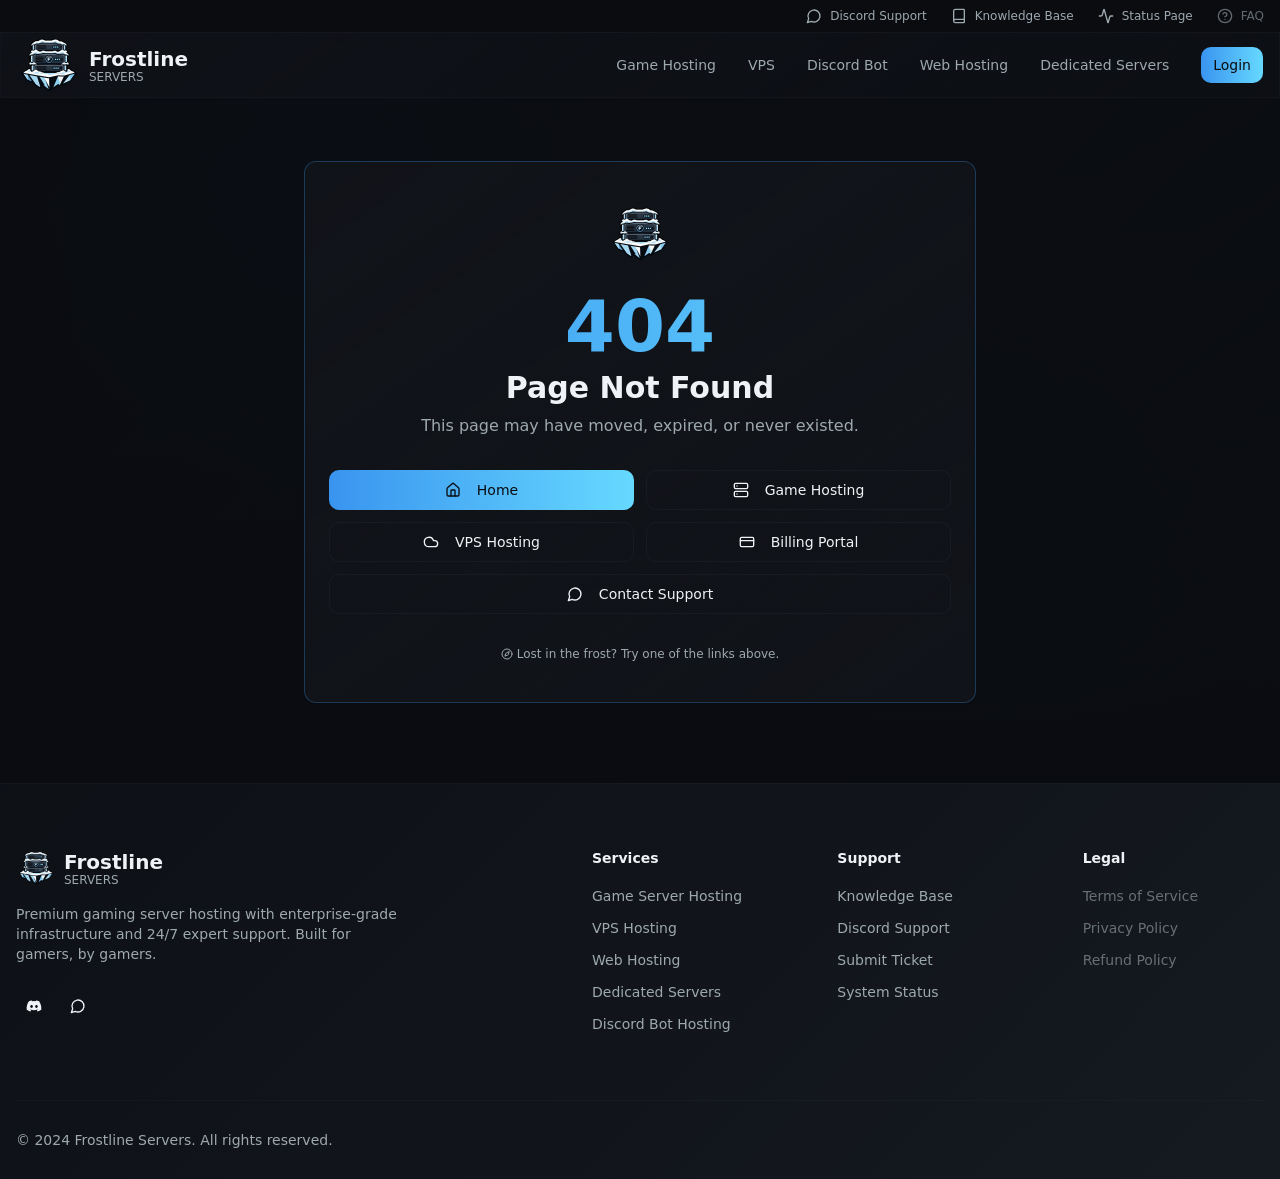
==== commit 214c10b3: "deploy: Frostline-LLC/frostline-servers-dev@bd6697ff74c86a71d8693683f99d0f39a57e65ae" ====
--- a/coming-soon/index.html
+++ b/coming-soon/index.html
@@ -4,10 +4,11 @@
   <meta charset="UTF-8" />
   <meta name="viewport" content="width=device-width, initial-scale=1.0" />
   <meta name="theme-color" content="#0b1220" />
-  <title>Frostline Servers | Premium Game, VPS & Dedicated Hosting</title>
-  <meta name="title" content="Frostline Servers | Premium Game, VPS & Dedicated Hosting" />
-  <meta name="description" content="Premium Minecraft, VPS, Discord bot, web & dedicated server hosting. Ice-cold performance, DDoS protection, 24/7 uptime. Stay frosty with Frostline Servers." />
-  <meta name="keywords" content="minecraft hosting, game server hosting, vps hosting, discord bot hosting, dedicated servers, web hosting, ddos protection, frostline servers" />
+   <link rel="icon" href="/favicon.png" type="image/png" />
+  <title>Frostline Servers | Game, VPS, Web, Bot & Dedicated Hosting</title>
+  <meta name="title" content="Frostline Servers | Game, VPS, Web, Bot & Dedicated Hosting" />
+  <meta name="description" content="Built To Stay Cool. Game server, VPS, web, Discord bot and dedicated hosting with DDoS protection and 24/7 uptime from Frostline Servers." />
+  <meta name="keywords" content="game server hosting, minecraft hosting, vps hosting, web hosting, discord bot hosting, dedicated servers, ddos protection, frostline servers, built to stay cool" />
   <meta name="author" content="Frostline Servers" />
   <meta name="robots" content="index, follow, max-image-preview:large, max-snippet:-1, max-video-preview:-1" />
   <link rel="canonical" href="https://frostlineservers.tech/coming-soon" />
@@ -15,9 +16,9 @@
   <meta property="og:type" content="website" />
   <meta property="og:site_name" content="Frostline Servers" />
   <meta property="og:url" content="https://frostlineservers.tech/coming-soon" />
-  <meta property="og:title" content="Frostline Servers | Premium Game, VPS & Dedicated Hosting" />
-  <meta property="og:description" content="Premium Minecraft, VPS, Discord bot, web & dedicated server hosting. Ice-cold performance, DDoS protection, 24/7 uptime. Stay frosty with Frostline Servers." />
-  <meta property="og:image" content="https://frostlineservers.tech/og-image.png" />
+  <meta property="og:title" content="Frostline Servers | Built To Stay Cool" />
+  <meta property="og:description" content="Game server, VPS, web, Discord bot and dedicated hosting with DDoS protection and 24/7 uptime." />
+  <meta property="og:image" content="https://frostlineservers.tech/og-image.png?v=2" />
   <meta property="og:image:type" content="image/png" />
   <meta property="og:image:width" content="1200" />
   <meta property="og:image:height" content="630" />
@@ -25,9 +26,9 @@
 
   <meta name="twitter:card" content="summary_large_image" />
   <meta name="twitter:site" content="@frostlineservers" />
-  <meta name="twitter:title" content="Frostline Servers | Premium Game, VPS & Dedicated Hosting" />
-  <meta name="twitter:description" content="Premium Minecraft, VPS, Discord bot, web & dedicated server hosting. Ice-cold performance, DDoS protection, 24/7 uptime." />
-  <meta name="twitter:image" content="https://frostlineservers.tech/og-image.png" />
+  <meta name="twitter:title" content="Frostline Servers | Built To Stay Cool" />
+  <meta name="twitter:description" content="Game server, VPS, web, Discord bot and dedicated hosting with DDoS protection and 24/7 uptime." />
+  <meta name="twitter:image" content="https://frostlineservers.tech/og-image.png?v=2" />
 
   <link rel="preconnect" href="https://fonts.googleapis.com" />
   <link rel="preconnect" href="https://fonts.gstatic.com" crossorigin />
@@ -37,10 +38,13 @@
     "@context": "https://schema.org",
     "@type": "Organization",
     "name": "Frostline Servers",
+    "slogan": "Built To Stay Cool",
     "url": "https://frostlineservers.tech/",
     "logo": "https://frostlineservers.tech/og-image.png",
-    "description": "Premium Minecraft, VPS, Discord bot, web and dedicated server hosting with DDoS protection and 24/7 uptime.",
-    "sameAs": []
+    "description": "Game server, VPS, web, Discord bot and dedicated hosting with DDoS protection and 24/7 uptime.",
+    "sameAs": [
+      "https://www.facebook.com/people/Frostline-Servers/61594621426529/"
+    ]
   }
   </script>
   <script type="application/ld+json">
@@ -48,15 +52,10 @@
     "@context": "https://schema.org",
     "@type": "WebSite",
     "name": "Frostline Servers",
-    "url": "https://frostlineservers.tech/",
-    "potentialAction": {
-      "@type": "SearchAction",
-      "target": "https://frostlineservers.tech/?q={search_term_string}",
-      "query-input": "required name=search_term_string"
-    }
+    "url": "https://frostlineservers.tech/"
   }
   </script>
-    <script type="module" crossorigin src="/assets/index-cB390qyG.js"></script>
+    <script type="module" crossorigin src="/assets/index-pEBZGBcA.js"></script>
     <link rel="stylesheet" crossorigin href="/assets/index-DUWXv3dr.css">
   </head>
 
